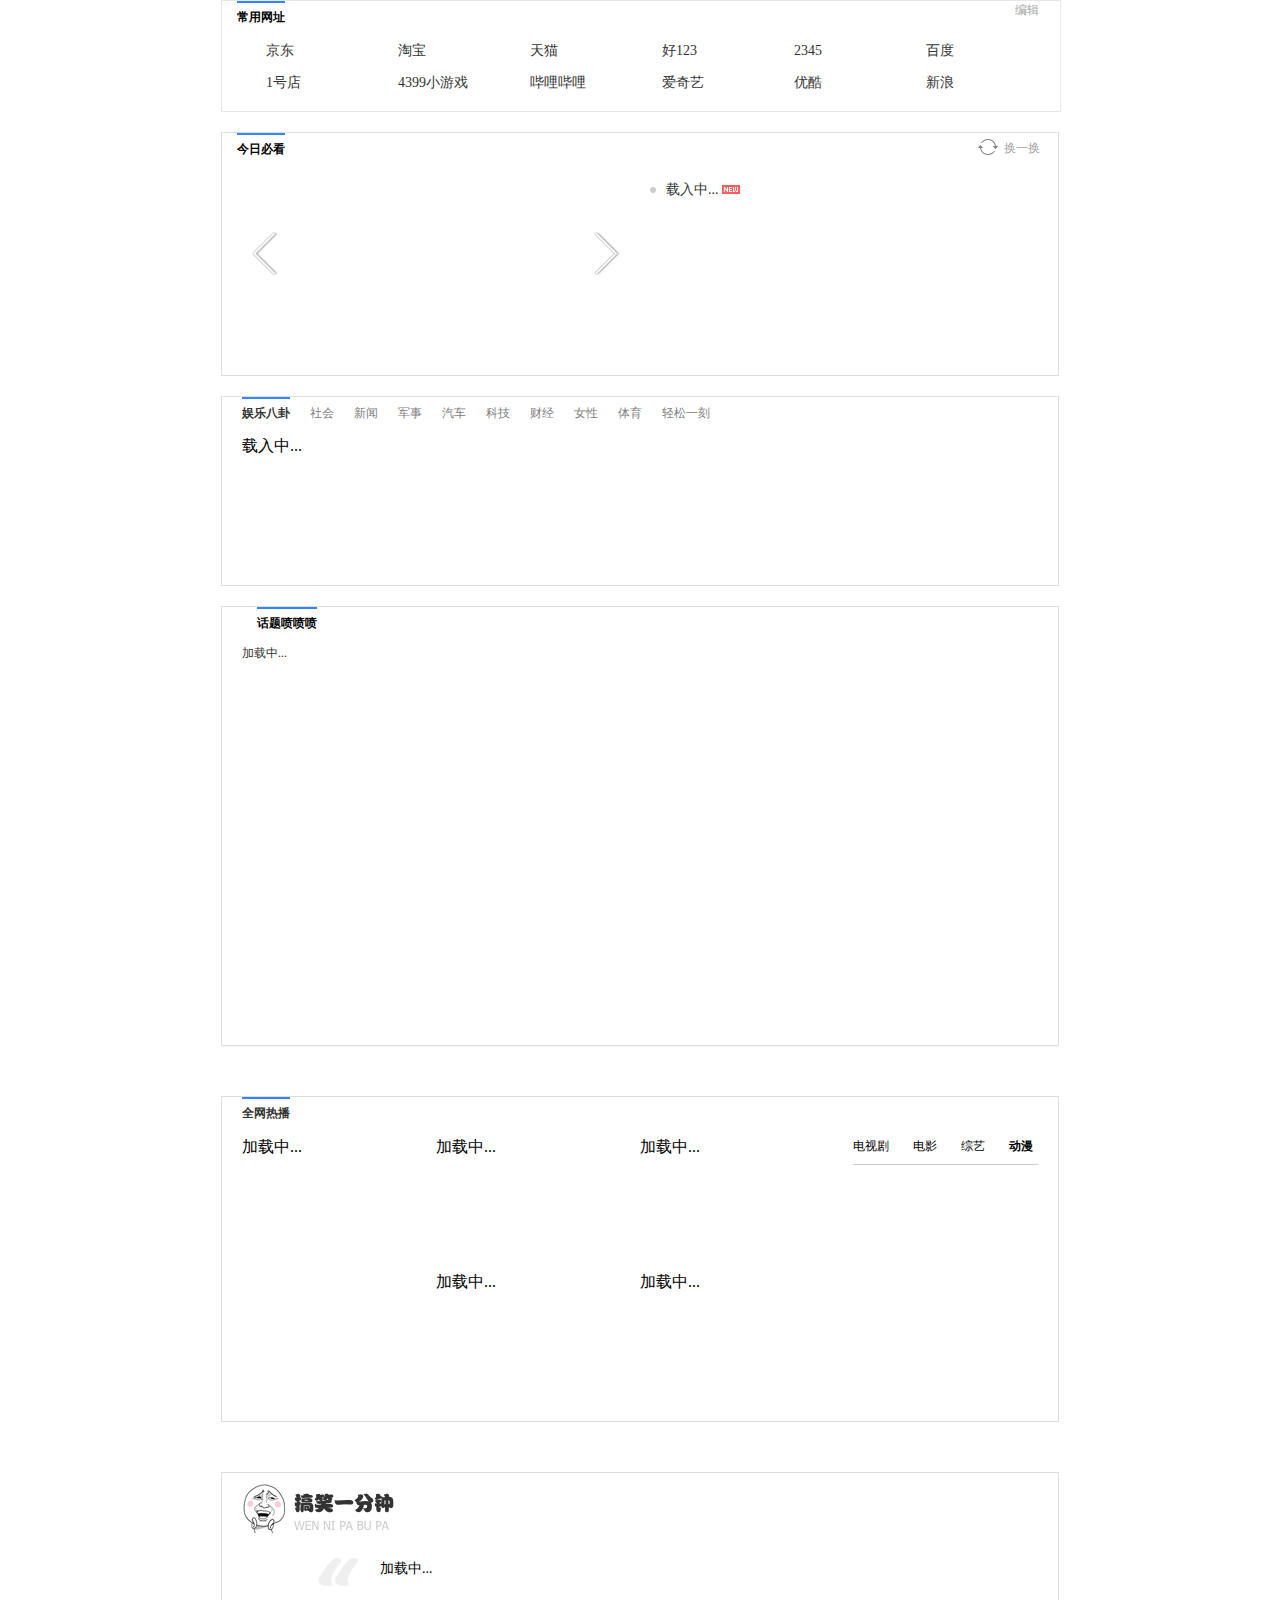
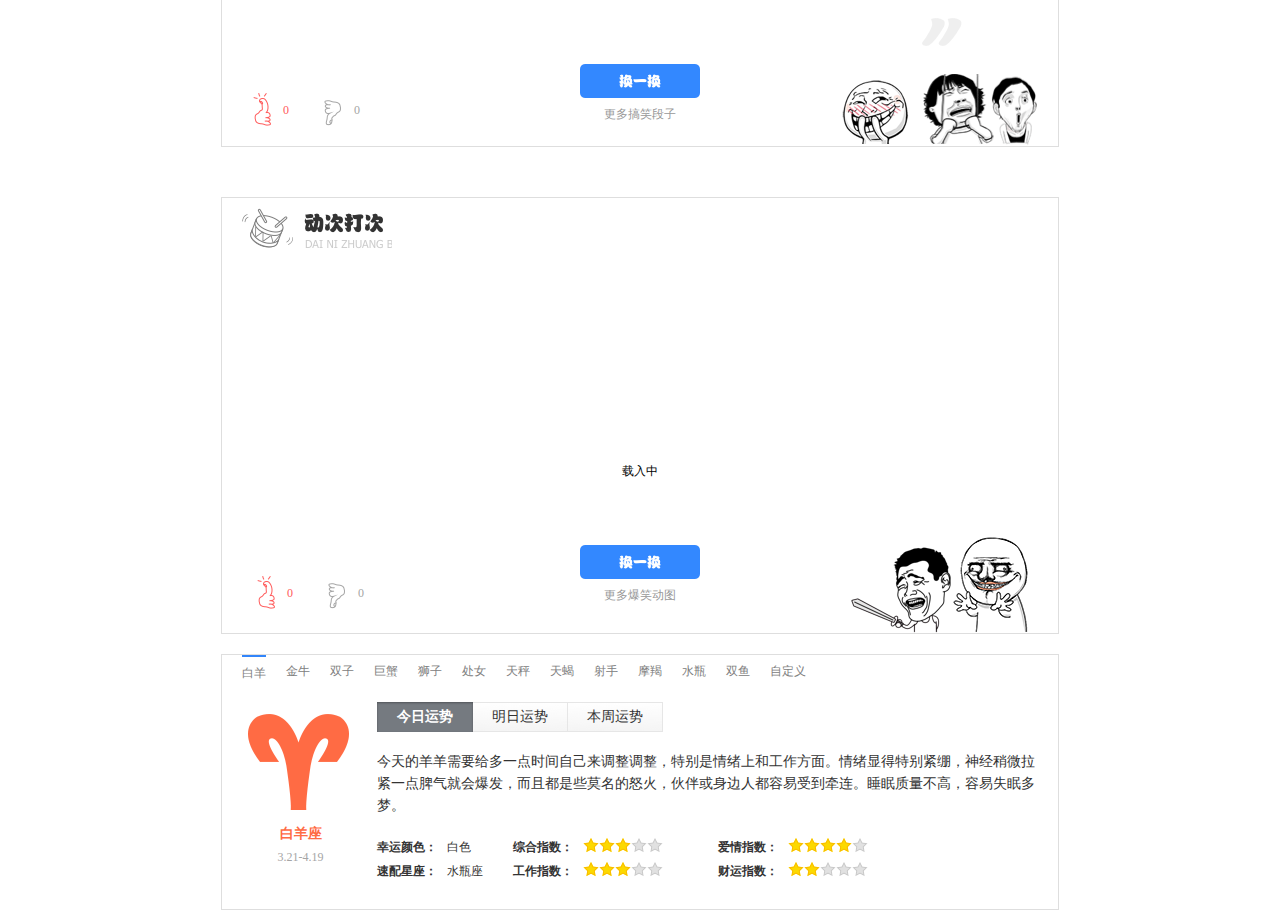
==== src/index.html @ e1e88512 "星座部分还未完成" ====
<!DOCTYPE HTML PUBLIC "-//W3C//DTD HTML 4.01 Transitional//EN"
        "http://www.w3.org/TR/html4/loose.dtd">
<html>
<head>
    <meta charset="UTF-8">
    <meta name="keywords" content="">
    <meta http-equiv="X-UA-Compatible" content="IE=edge">
    <title>0 0</title>
    <link rel="stylesheet" href="css/main.css">
</head>
<body>
<div class="container">
    <div class="navigation" id="navigation">
        <h2 class="website-tab">
            <div class="tab-usual">常用网址</div>
        </h2>
        <span class="tab-edit">编辑</span>

        <div class="website-inner">
            <ul class="website-items">
                <li>
                    <img src="http://www.jd.com/favicon.ico"><a href="http://www.jd.com" target="_blank">京东</a>
                </li>
                <li>
                    <img src="http://www.taobao.com/favicon.ico"><a href="http://www.taobao.com" target="_blank">淘宝</a>
                </li>
                <li>
                    <img src="http://www.tmall.com/favicon.ico"><a href="http://www.tmall.com" target="_blank">天猫</a>
                </li>
                <li>
                    <img src="http://www.hao123.com/favicon.ico"><a href="http://www.hao123.com"
                                                                    target="_blank">好123</a>
                </li>
                <li>
                    <img src="http://www.2345.com/favicon.ico"><a href="http://www.2345.com" target="_blank">2345</a>
                </li>
                <li>
                    <img src="http://www.baidu.com/favicon.ico"><a href="http://www.baidu.com/" target="_blank">百度</a>
                </li>
                <li>
                    <img src="http://www.yihaodian.com/favicon.ico"><a href="http://www.yihaodian.com/" target="_blank">1号店</a>
                </li>
                <li>
                    <img src="http://www.4399.com/favicon.ico"><a href="http://www.4399.com/"
                                                                  target="_blank">4399小游戏</a>
                </li>
                <li>
                    <img src="http://www.bilibili.com/favicon.ico"><a href="http://www.bilibili.com/" target="_blank">哔哩哔哩</a>
                </li>
                <li>
                    <img src="http://www.iqiyi.com/favicon.ico"><a href="http://www.iqiyi.com/" target="_blank">爱奇艺</a>
                </li>
                <li>
                    <img src="http://www.youku.com/favicon.ico"><a href="http://www.youku.com/" target="_blank">优酷</a>
                </li>
                <li>
                    <img src="http://www.sina.com/favicon.ico"><a href="http://www.sina.com/" target="_blank">新浪</a>
                </li>
            </ul>
        </div>
    </div>
    <div class="hotbox" id="hotbox">
        <h2 class="website-tab">
            <a href="http://top.baidu.com" target="_blank" class="tab-usual">今日必看</a>
            <span id="fyb" class="switch_button">
                <span id="_fyb" class="switch_icon"></span>
                <span class="switch_text">换一换</span>
            </span>
        </h2>

        <div class="hotbox-content">
            <div class="hotbox-content-left">
                <ul class="player-items">
                </ul>
                <div class="slidebar-left"></div>
                <div class="slidebar-right"></div>
                <div class="slidebar-dots">
                </div>
            </div>
            <div class="hotbox-content-right">
                <ul class="news-items newItemShow">
                    <li>
                        <a class="news-item-a" href="about:blank" target="_blank">载入中...</a>
                        <span class="news-img"></span>
                    </li>
                </ul>
                <ul class="news-items">
                    <li>
                        <a class="news-item-a" href="about:blank" target="_blank">载入中...</a>
                        <span class="news-img"></span>
                    </li>
                </ul>
                <ul class="news-items">
                    <li>
                        <a class="news-item-a" href="about:blank" target="_blank">载入中...</a>
                        <span class="news-img"></span>
                    </li>
                </ul>
                <ul class="news-items">
                    <li>
                        <a class="news-item-a" href="about:blank" target="_blank">载入中...</a>
                        <span class="news-img"></span>
                    </li>
                </ul>
            </div>
        </div>
    </div>
    <div class="detailbox">
        <div class="detailbox-tab">
            <div class="detailbox-tab-item active">娱乐八卦</div>
            <div class="detailbox-tab-item">社会</div>
            <div class="detailbox-tab-item">新闻</div>
            <div class="detailbox-tab-item">军事</div>
            <div class="detailbox-tab-item">汽车</div>
            <div class="detailbox-tab-item">科技</div>
            <div class="detailbox-tab-item">财经</div>
            <div class="detailbox-tab-item">女性</div>
            <div class="detailbox-tab-item">体育</div>
            <div class="detailbox-tab-item">轻松一刻</div>
        </div>
        <div class="detailbox-content">
            <div class="detailbox-content-inner detailbox-content-inner-show">
                载入中...
            </div>
            <div class="detailbox-content-inner">
                载入中...
            </div>
            <div class="detailbox-content-inner">
                载入中...
            </div>
            <div class="detailbox-content-inner">
                载入中...
            </div>
            <div class="detailbox-content-inner">
                载入中...
            </div>
            <div class="detailbox-content-inner">
                载入中...
            </div>
            <div class="detailbox-content-inner">
                载入中...
            </div>
            <div class="detailbox-content-inner">
                载入中...
            </div>
            <div class="detailbox-content-inner">
                载入中...
            </div>
            <div class="detailbox-content-inner">
                载入中...
            </div>
        </div>

    </div>
    <div class="titlebox" id="titlebox">
        <h2 class="website-tab">
            <div class="tab-usual">话题喷喷喷</div>
        </h2>
        <div class="titlebox-content">
            加载中...
        </div>
    </div>
    <div class="video" id="video">
        <h2 class="video-header">
            <span class="video-header-text">全网热播</span>
        </h2>

        <div class="video-content">
            <ul class="video-content-category">
                <li class="video-1">
                    加载中...
                </li>
                <li class="video-2">
                    加载中...
                </li>
                <li class="video-3">
                    加载中...
                </li>
                <li class="video-4">
                    加载中...
                </li>
                <li class="video-5">
                    加载中...
                </li>
            </ul>
            <div class="video-right">
                <ul class="video-right-head">
                    <li class="topic-1">电视剧</li>
                    <li class="topic-2">电影</li>
                    <li class="topic-2">综艺</li>
                    <li class="topic-2 bigger">动漫</li>
                </ul>
                <div class="list-content">
                    <ul class="tv-show" style="display: none;" id="tv-show"></ul>
                    <ul class="tv-show" style="display: none;" id="tv-show1"></ul>
                    <ul class="tv-show" style="display: none;" id="tv-show2"></ul>
                    <ul class="tv-show" style="" id="tv-show3"></ul>
                </div>
            </div>
        </div>
    </div>
    <div class="fun" id="fun">
        <div class="fun-head"></div>
        <div class="fun-content">
            <div class="fun-joke-left">
                <div class="fun-joke-right">
                    <div class="fun-joke">
                        <p class="q2">
                            加载中...
                        </p>
                    </div>
                </div>
            </div>
            <div class="fun-bottom">
                <button type="button" class="button button-fun-change"></button>
                <a class="fun-more" href="https://www.baidu.com/s?wd=%E5%86%85%E6%B6%B5%E6%AE%B5%E5%AD%90" target="_blank">更多搞笑段子</a>
                <div class="fun-vote">
                    <div class="vote-up">
                        <button type="button" class="button button-vote-up"></button>
                        <span class="vote-up-count">0</span>
                        <span class="vote-up-1">+1</span>

                    </div>
                    <div class="vote-down">
                        <button type="button" class="button button-vote-down"></button>
                        <span class="vote-down-count">0</span>
                        <span class="vote-down-1">-1</span>
                    </div>
                </div>
            </div>
        </div>

    </div>
    <div class="gif" id="gif">
        <div class="gif-inner">
            <div class="gif-head">
                <div class="gif-head-img">
                </div>
            </div>
            <div class="gif-content">
                <div class="gif-img-wrapper">
                    <div class="gif-img-inner">
                        <div class="gif-img-container">
                            <img src="#" class="gif-image">
                            <div class="gif-load-img"></div>
                            <a class="gif-load-download" href="#" target="_blank"></a>
                        </div>
                        <div class="gif-img-desc">载入中</div>

                    </div>

                </div>
                <div class="gif-buttom">
                    <button type="button" class="button button-gif-change"></button>
                    <a class="fun-more" href="http://tu.duowan.com/m/bxgif" target="_blank">更多爆笑动图</a>
                    <div class="gif-vote">
                        <div class="gif-vote-up">
                            <button type="button" class="button gif-button-vote-up"></button>
                            <span class="gif-vote-up-count">0</span>
                            <span class="gif-vote-up-1">+1</span>

                        </div>
                        <div class="gif-vote-down">
                            <button type="button" class="button gif-button-vote-down"></button>
                            <span class="gif-vote-down-count">0</span>
                            <span class="gif-vote-down-1">-1</span>
                        </div>
                    </div>
                </div>
            </div>
        </div>
        <div class="gif-bottom-bg"></div>
    </div>
    <div class="constellation" id="constellation">
        <div class="constellation-header">
            <ul class="constellation-header-items">
                    <li data-name="aries" class="constellation-tab-active">
                        <a href="#constellation-aries">白羊</a>
                    </li>
                    <li data-name="taurus">
                        <a href="#constellation-taurus">金牛</a>
                    </li>
                    <li data-name="gemini">
                        <a href="#constellation-gemini">双子</a>
                    </li>
                    <li data-name="cancer">
                        <a href="#constellation-cancer">巨蟹</a>
                    </li>
                    <li data-name="leo">
                        <a href="#constellation-leo">狮子</a>
                    </li>
                    <li data-name="virgo">
                        <a href="#constellation-virgo">处女</a>
                    </li>
                    <li data-name="libra">
                        <a href="#constellation-libra">天秤</a>
                    </li>
                    <li data-name="scorpio">
                        <a href="#constellation-scorpio">天蝎</a>
                    </li>
                    <li data-name="sagittarius">
                        <a href="#constellation-sagittarius">射手</a>
                    </li>
                    <li data-name="capricornus">
                        <a href="#constellation-capricornus">摩羯</a>
                    </li>
                    <li data-name="aquarius">
                        <a href="#constellation-aquarius">水瓶</a>
                    </li>
                    <li data-name="pisces">
                        <a href="#constellation-pisces">双鱼</a>
                    </li>
                    <li>
                        <a href="#constellation-set" id="constellation-set-a">自定义</a>
                    </li>
            </ul>
        </div>
        <div class="constellation-content">
            <div id="constellation-aries" class="tabs-panel" style="display: block;">
                <a class="constellation-icon-wrapper" target="_blank" href="http://www.baidu.com/s?wd=%E7%99%BD%E7%BE%8A%E5%BA%A7">
                    <img class="constellation-icon" alt="" src="images/constellation/icon-aries.png">
                    <div class="constellation-info">
                        <span class="constellation-name">白羊座</span>
                        <span class="constellation-daterange">3.21-4.19</span>
                    </div>
                </a>
                <div class="constellation-detail">
                    <ul class="constellation-tabs-nav">
                        <li data-id="constellation-aries-today" class="constellation-tabs-active">
                            <a href="#constellation-aries-today">今日运势</a>
                        </li>
                        <li data-id="constellation-aries-tomorrow" class="">
                            <a href="#constellation-aries-tomorrow">明日运势</a>
                        </li>
                        <li data-id="constellation-aries-week" class="">
                            <a href="#constellation-aries-week">本周运势</a>
                        </li>
                    </ul>
                    <div id="constellation-aries-today" class="constellation-tabs-panel" style="display: block;">
                        <div class="constellation-fortune">
                            <p style="float: none; position: static;">今天的羊羊需要给多一点时间自己来调整调整，特别是情绪上和工作方面。情绪显得特别紧绷，神经稍微拉紧一点脾气就会爆发，而且都是些莫名的怒火，伙伴或身边人都容易受到牵连。睡眠质量不高，容易失眠多梦。</p>
                        </div>
                        <ul class="constellation-fortune-values constellation-fortune-values-type-1">
                            <li>
                                <span class="constellation-fortune-value-label">幸运颜色：</span>白色
                            </li>
                            <li>
                                <span class="constellation-fortune-value-label">速配星座：</span>水瓶座
                            </li>
                        </ul>
                        <ul class="constellation-fortune-values constellation-fortune-values-type-2">
                            <li>
                                <span class="constellation-fortune-value-label">综合指数：</span>
                                <div class="constellation-fortune-score">
                                    <div class="constellation-fortune-score-total"></div>
                                    <div class="constellation-fortune-score-value" style="width: 60%"></div>
                                </div>
                            </li>
                            <li>
                                <span class="constellation-fortune-value-label">爱情指数：</span>
                                <div class="constellation-fortune-score">
                                    <div class="constellation-fortune-score-total"></div>
                                    <div class="constellation-fortune-score-value" style="width: 80%"></div>
                                </div>
                            </li>
                            <li>
                                <span class="constellation-fortune-value-label">工作指数：</span>
                                <div class="constellation-fortune-score">
                                    <div class="constellation-fortune-score-total"></div>
                                    <div class="constellation-fortune-score-value" style="width: 60%"></div>
                                </div>
                            </li>
                            <li>
                                <span class="constellation-fortune-value-label">财运指数：</span>
                                <div class="constellation-fortune-score">
                                    <div class="constellation-fortune-score-total"></div>
                                    <div class="constellation-fortune-score-value" style="width: 40%"></div>
                                </div>
                            </li>
                        </ul>
                    </div>
                    <div id="constellation-aries-tomorrow" class="constellation-tabs-panel" style="display: none;">
                        <div class="constellation-fortune">
                            <p style="float: none; position: static;">今天白羊的好运势有五颗星，整体运势直线飙升，如果有什么重要的事情最好选在今天完成了，一定会有好成果。工作积极性高，尤其在你擅长的领域有心突破，自信心爆棚。适合出游、会友、学习。</p>
                        </div>
                        <ul class="constellation-fortune-values constellation-fortune-values-type-1">
                            <li>
                                <span class="constellation-fortune-value-label">幸运颜色：</span>红色
                            </li>
                            <li>
                                <span class="constellation-fortune-value-label">速配星座：</span>巨蟹座
                            </li>
                        </ul>
                        <ul class="constellation-fortune-values constellation-fortune-values-type-2">
                            <li>
                                <span class="constellation-fortune-value-label">综合指数：</span>
                                <div class="constellation-fortune-score">
                                    <div class="constellation-fortune-score-total"></div>
                                    <div class="constellation-fortune-score-value" style="width: 100%"></div>
                                </div>
                            </li>
                            <li>
                                <span class="constellation-fortune-value-label">爱情指数：</span>
                                <div class="constellation-fortune-score">
                                    <div class="constellation-fortune-score-total"></div>
                                    <div class="constellation-fortune-score-value" style="width: 80%"></div>
                                </div>
                            </li>
                            <li>
                                <span class="constellation-fortune-value-label">工作指数：</span>
                                <div class="constellation-fortune-score">
                                    <div class="constellation-fortune-score-total"></div>
                                    <div class="constellation-fortune-score-value" style="width: 60%"></div>
                                </div>
                            </li>
                            <li>
                                <span class="constellation-fortune-value-label">财运指数：</span>
                                <div class="constellation-fortune-score">
                                    <div class="constellation-fortune-score-total"></div>
                                    <div class="constellation-fortune-score-value" style="width: 80%"></div>
                                </div>
                            </li>
                        </ul>
                    </div>
                    <div id="constellation-aries-week" class="constellation-tabs-panel" style="display: none;">
                        <div class="constellation-fortune">
                            <p style="float: none; position: static;">关于工作上的事情比较多，之前留下来的一些旧事需要尽快处理，期间会有工作环境或是工作人员方面的变动，还有一些突发状况的发生，幸好都并无太大问题，事业运势还是不错的。某些人表现机会有多增加，发展更加顺利，有升职和获得丰厚奖金的机会。继续好好努力吧！这周桃…</p>
                        </div>
                        <ul class="constellation-fortune-values constellation-fortune-values-type-1">
                            <li>
                                <span class="constellation-fortune-value-label">工作运势：</span>4
                            </li>
                            <li>
                                <span class="constellation-fortune-value-label">财富运势：</span>3
                            </li>
                        </ul>
                        <ul class="constellation-fortune-values constellation-fortune-values-type-2">
                            <li>
                                <span class="constellation-fortune-value-label">综合运势：</span>
                                <div class="constellation-fortune-score">
                                    <div class="constellation-fortune-score-total"></div>
                                    <div class="constellation-fortune-score-value" style="width: 80%"></div>
                                </div>
                            </li>
                            <li>
                                <span class="constellation-fortune-value-label">爱情运势：</span>
                                <div class="constellation-fortune-score">
                                    <div class="constellation-fortune-score-total"></div>
                                    <div class="constellation-fortune-score-value" style="width: 60%"></div>
                                </div>
                            </li>
                            <li>
                                <span class="constellation-fortune-value-label">健康运势：</span>
                                <div class="constellation-fortune-score">
                                    <div class="constellation-fortune-score-total"></div>
                                    <div class="constellation-fortune-score-value" style="width: 60%"></div>
                                </div>
                            </li>
                        </ul>
                    </div>
                </div>
            </div>
        </div>
    </div>
    <div class="dialog-navigation-edit" id="dialog-navigation-edit">
        <h2 class="edit-head">
            <span class="edit-head-tips">编辑常用网址</span>
            <span class="button dialog-titlebar-close"></span>
        </h2>

        <div>
            <ul class="edit-container">
                <li>
                    <div class="edit-container-item-name edit-container-edit" data-url="http://www.baidu.com">百度▪贴吧
                    </div>
                    <div class="edit-container-item-edit"></div>
                    <div class="edit-container-item-delete"></div>
                </li>
                <li>
                    <div class="edit-container-item-name" data-url="http://www.hao123.com/?tn=bdie">hao123</div>
                    <div class="edit-container-item-edit"></div>
                    <div class="edit-container-item-delete"></div>
                </li>
                <li>
                    <div class="edit-container-item-name" data-url="http://www.taobao.com">淘宝</div>
                    <div class="edit-container-item-edit"></div>
                    <div class="edit-container-item-delete"></div>
                </li>
                <li>
                    <div class="edit-container-item-name" data-url="jd.com">京东</div>
                    <div class="edit-container-item-edit"></div>
                    <div class="edit-container-item-delete"></div>
                </li>
                <li>
                    <div class="edit-container-item-name" data-url="http://www.youku.com">优酷</div>
                    <div class="edit-container-item-edit"></div>
                    <div class="edit-container-item-delete"></div>
                </li>
                <li>
                    <div class="edit-container-item-name" data-url="http://www.iqiyi.com">爱奇艺▪PPS</div>
                    <div class="edit-container-item-edit"></div>
                    <div class="edit-container-item-delete"></div>
                </li>
                <li>
                    <div class="edit-container-item-name" data-url="http://www.sina.com.cn">新浪▪微博</div>
                    <div class="edit-container-item-edit"></div>
                    <div class="edit-container-item-delete"></div>
                </li>
                <li>
                    <div class="edit-container-item-name" data-url="http://www.4399.com">4399小游戏</div>
                    <div class="edit-container-item-edit"></div>
                    <div class="edit-container-item-delete"></div>
                </li>
                <li>
                    <div class="edit-container-item-name" data-url="http://www.autohome.com.cn">汽车之家</div>
                    <div class="edit-container-item-edit"></div>
                    <div class="edit-container-item-delete"></div>
                </li>
                <li>
                    <div class="edit-container-item-name" data-url="http://www.douyutv.com">斗鱼</div>
                    <div class="edit-container-item-edit"></div>
                    <div class="edit-container-item-delete"></div>
                </li>
                <li>
                    <div class="edit-container-item-name" data-url="http://www.tuniu.com">途牛旅游网</div>
                    <div class="edit-container-item-edit"></div>
                    <div class="edit-container-item-delete"></div>
                </li>
                <li>
                    <div class="edit-container-item-name" data-url="http://www.bilibili.com">哔哩哔哩</div>
                    <div class="edit-container-item-edit"></div>
                    <div class="edit-container-item-delete"></div>
                </li>
                <li class="edit-container-item edit-add-trigger edit-container-edit">
                    <div class="edit-container-item-addIcon"></div>
                    <div class="edit-container-item-addText">修改</div>
                </li>
            </ul>
        </div>

        <div class="edit-bottom">
            <h2 class="edit-bottom-title">添加网站</h2>

            <div class="edit-bottom-input">
                <div class="edit-bottom-name-wrapper">
                    <input id="editWebsiteName" class="edit-bottom-input-name" placeholder="网站名">
                </div>
                <div class="edit-bottom-address-wrapper">
                    <input id="editWebsiteAddress" class="edit-bottom-input-address" placeholder="网址">
                </div>
                <div id="editWebsiteSave" class="edit-bottom-input-save select-unable">
                    修改
                </div>
            </div>
        </div>
    </div>
</div>
<script src="js/libs/jquery-1.11.3.min.js"></script>
<script src="js/libs/dialog/dialog.js"></script>
<script src="js/data.js"></script>
<script src="js/navigation.js"></script>
<script src="js/hotbox.js"></script>
<script src="js/detailbox.js"></script>
<script src="js/video.js"></script>
<script src="js/fun.js"></script>
<script src="js/gif.js"></script>
<script src="js/constellation.js"></script>
</body>

</html>
---- src/css/main.css ----
@import url("reset.css?__inline");
@import url("box-shadow.css?__inline");
@import url("dialog.css?__inline");
@import url("main-content.css?__inline");
@import url("navigation.css?__inline");
@import url("hotbox.css?__inline");
@import url("detailbox.css?__inline");
@import url("titlebox.css?__inline");
@import url("video.css?__inline");
@import url("fun.css?__inline");
@import url("gif.css?__inline");
@import url("constellation.css?__inline");
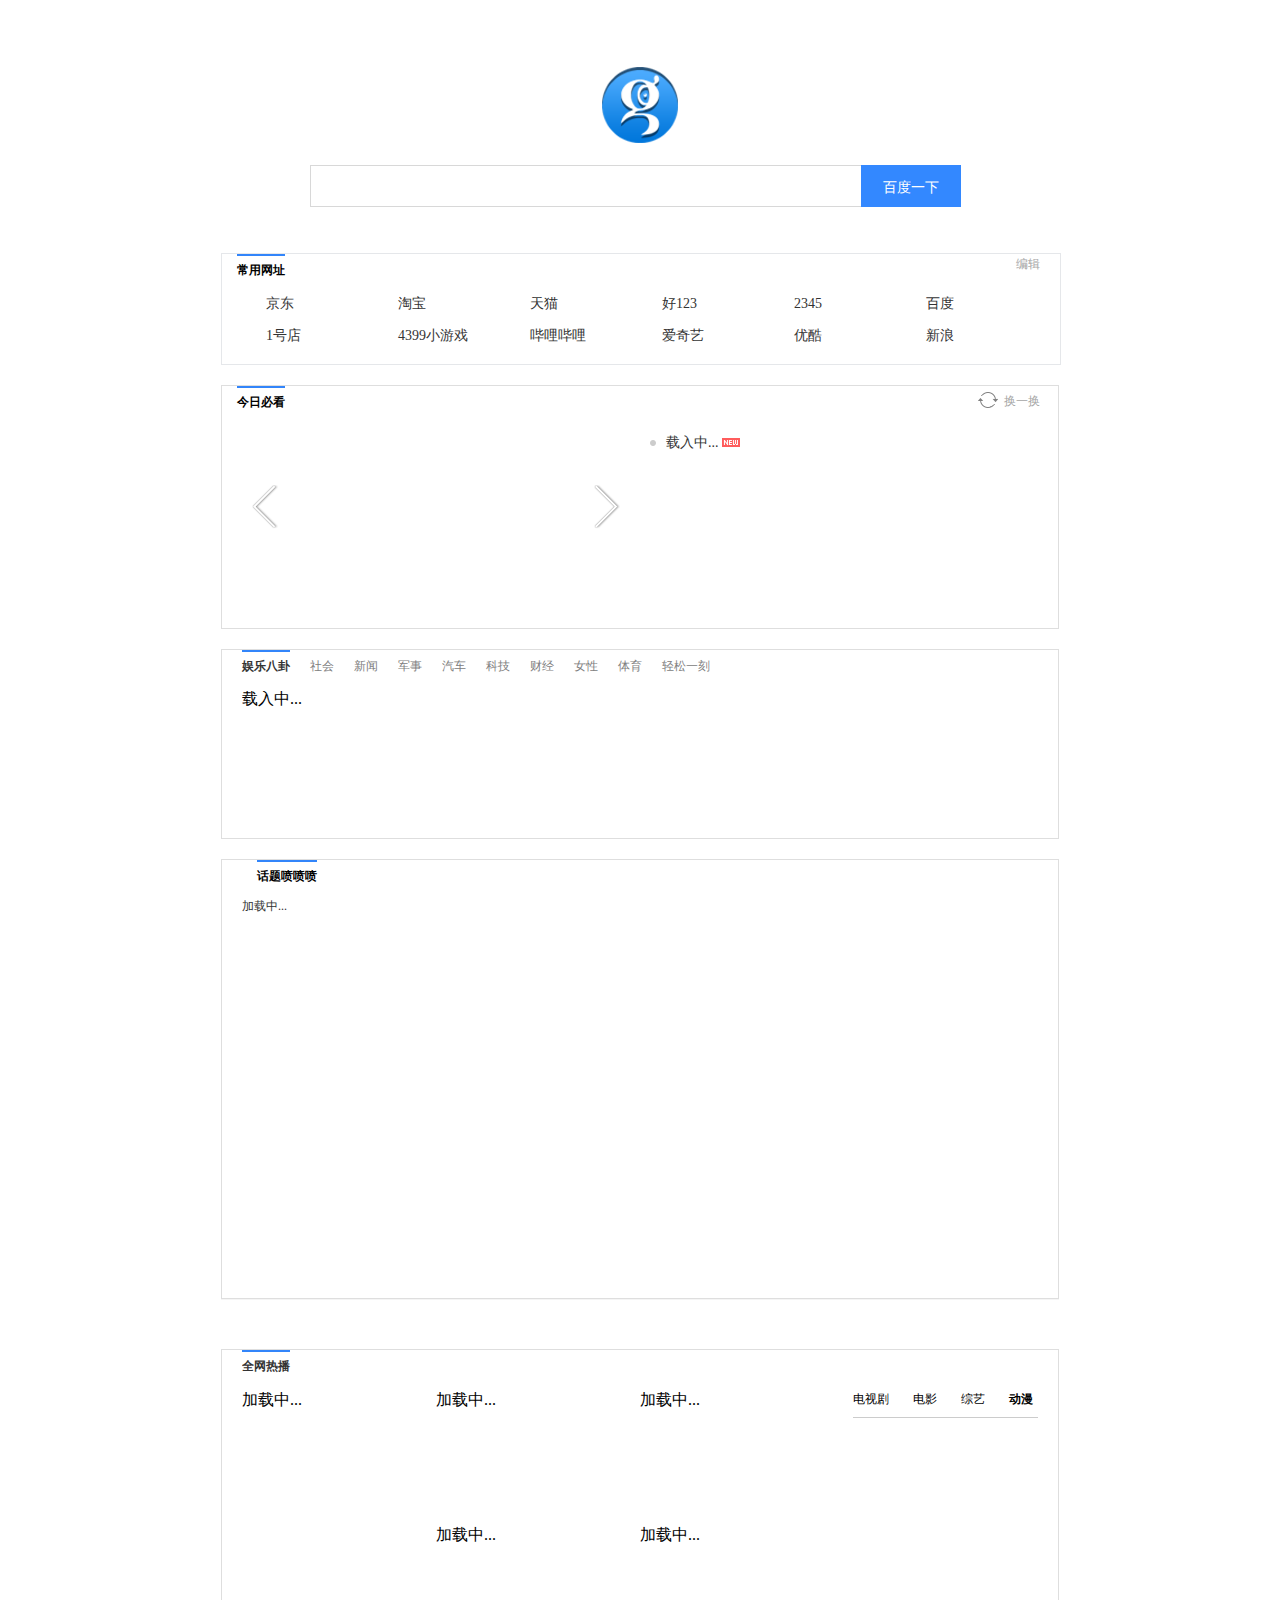
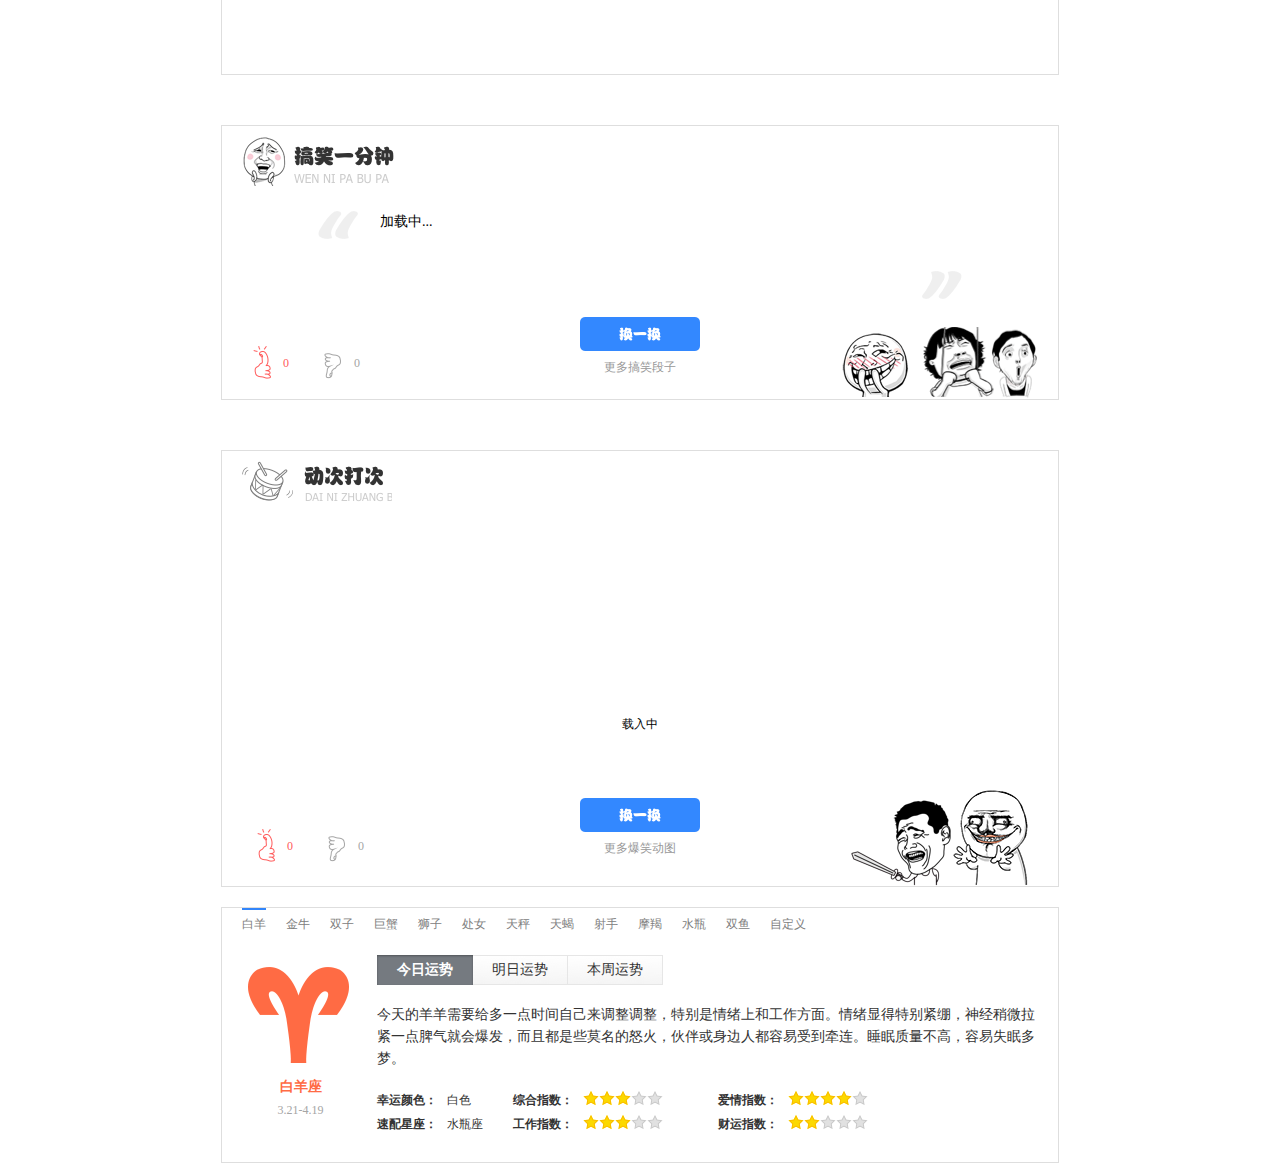
==== commit 7d344bb2: "增加动态搜索" ====
--- a/src/index.html
+++ b/src/index.html
@@ -10,6 +10,37 @@
 </head>
 <body>
 <div class="container">
+    <div class="search" id="search">
+        <div class="search-inner">
+            <div class="search-img">
+                <a href="http://uisharer.com" target="_blank">
+                    <img src="images/bdLogo.png">
+                </a>
+
+            </div>
+            <div class="search-float">
+                <div class="search-input">
+                    <div class="search-input-wrapper">
+                        <div class="bd-search-wrapper">
+                            <input type="text" class="bd-search">
+                        </div>
+
+                        <button type="button" class="bd-search-button">百度一下</button>
+                    </div>
+                </div>
+                <div class="search-result">
+                    <ul class="result-list-items">
+                        <li class="result-list-item"><a href="" target="_blank">ewq</a></li>
+                        <li class="result-list-item">qe</li>
+                        <li class="result-list-item">wqe</li>
+                        <li class="result-list-item">eqw</li>
+                        <li class="result-list-item">ewq</li>
+                    </ul>
+                </div>
+            </div>
+
+        </div>
+    </div>
     <div class="navigation" id="navigation">
         <h2 class="website-tab">
             <div class="tab-usual">常用网址</div>
@@ -565,6 +596,7 @@
 <script src="js/fun.js"></script>
 <script src="js/gif.js"></script>
 <script src="js/constellation.js"></script>
+<script src="js/mainContent.js"></script>
 </body>
 
 </html>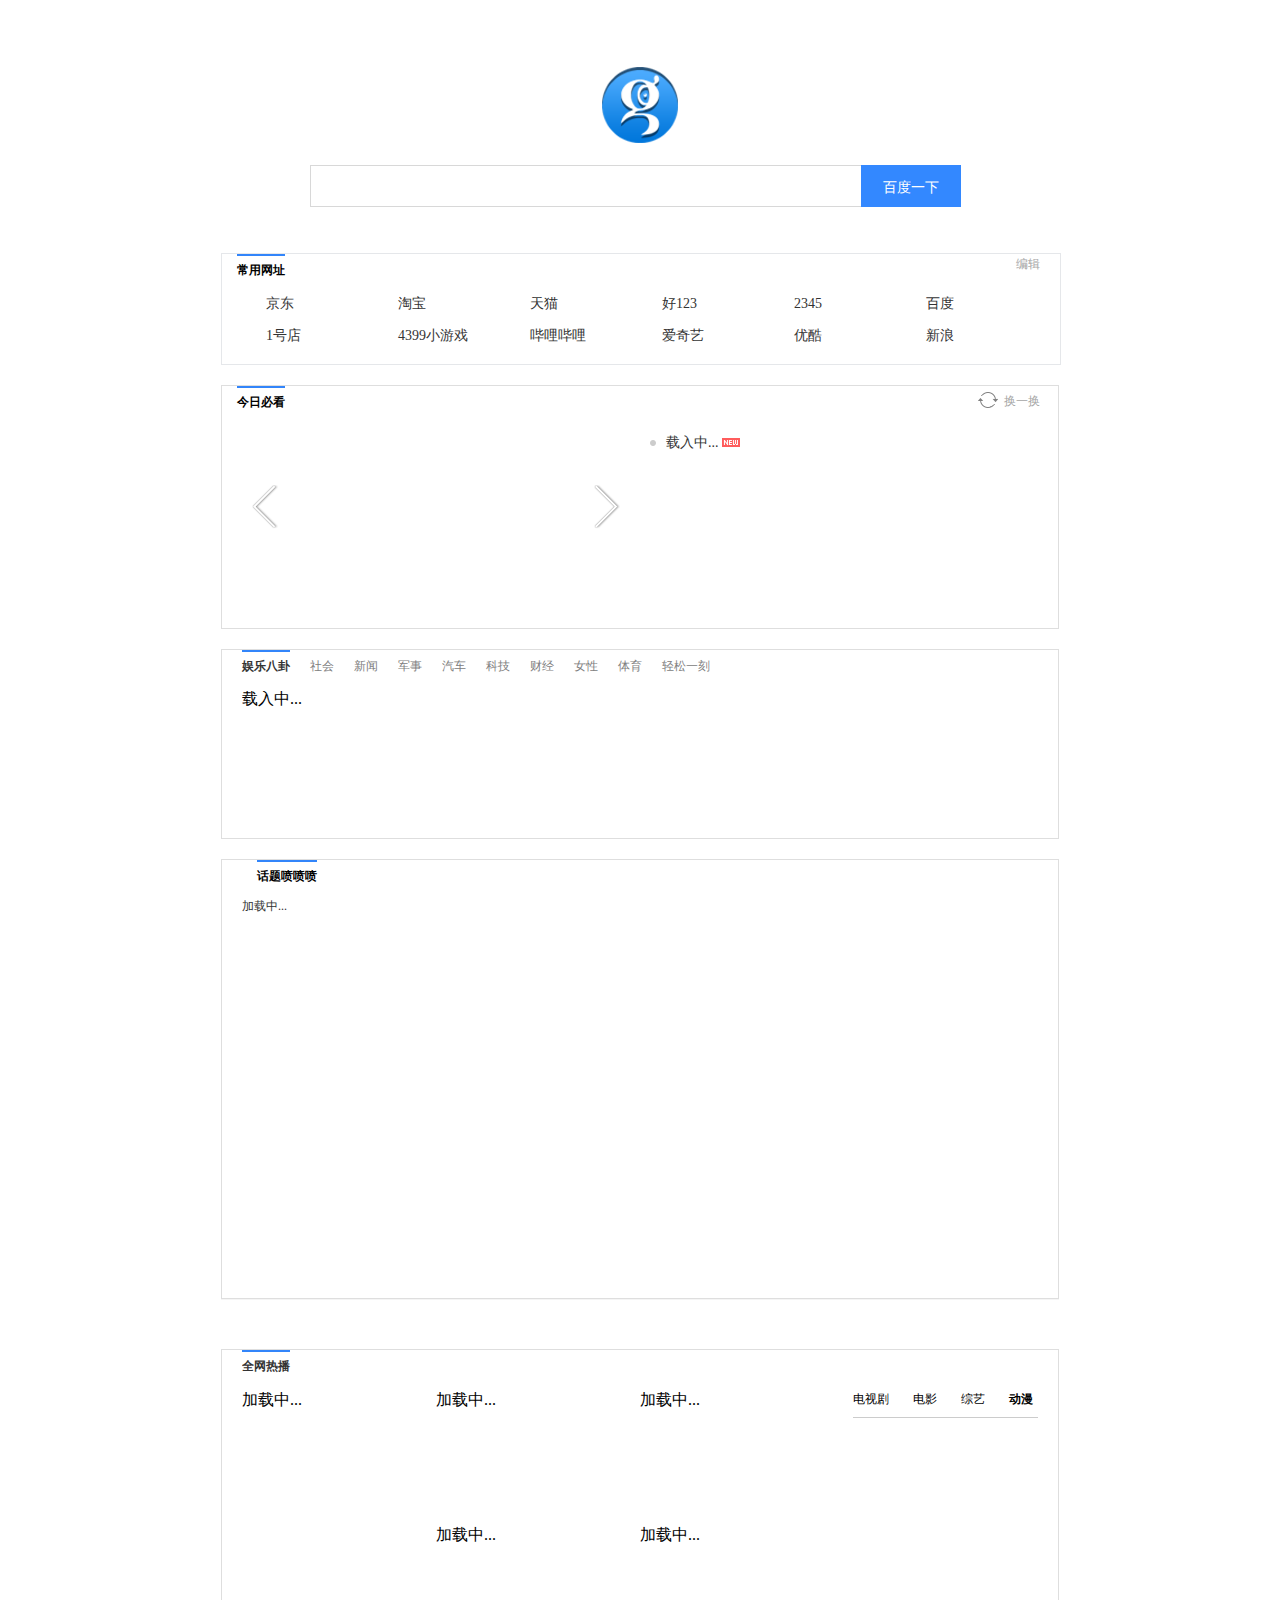
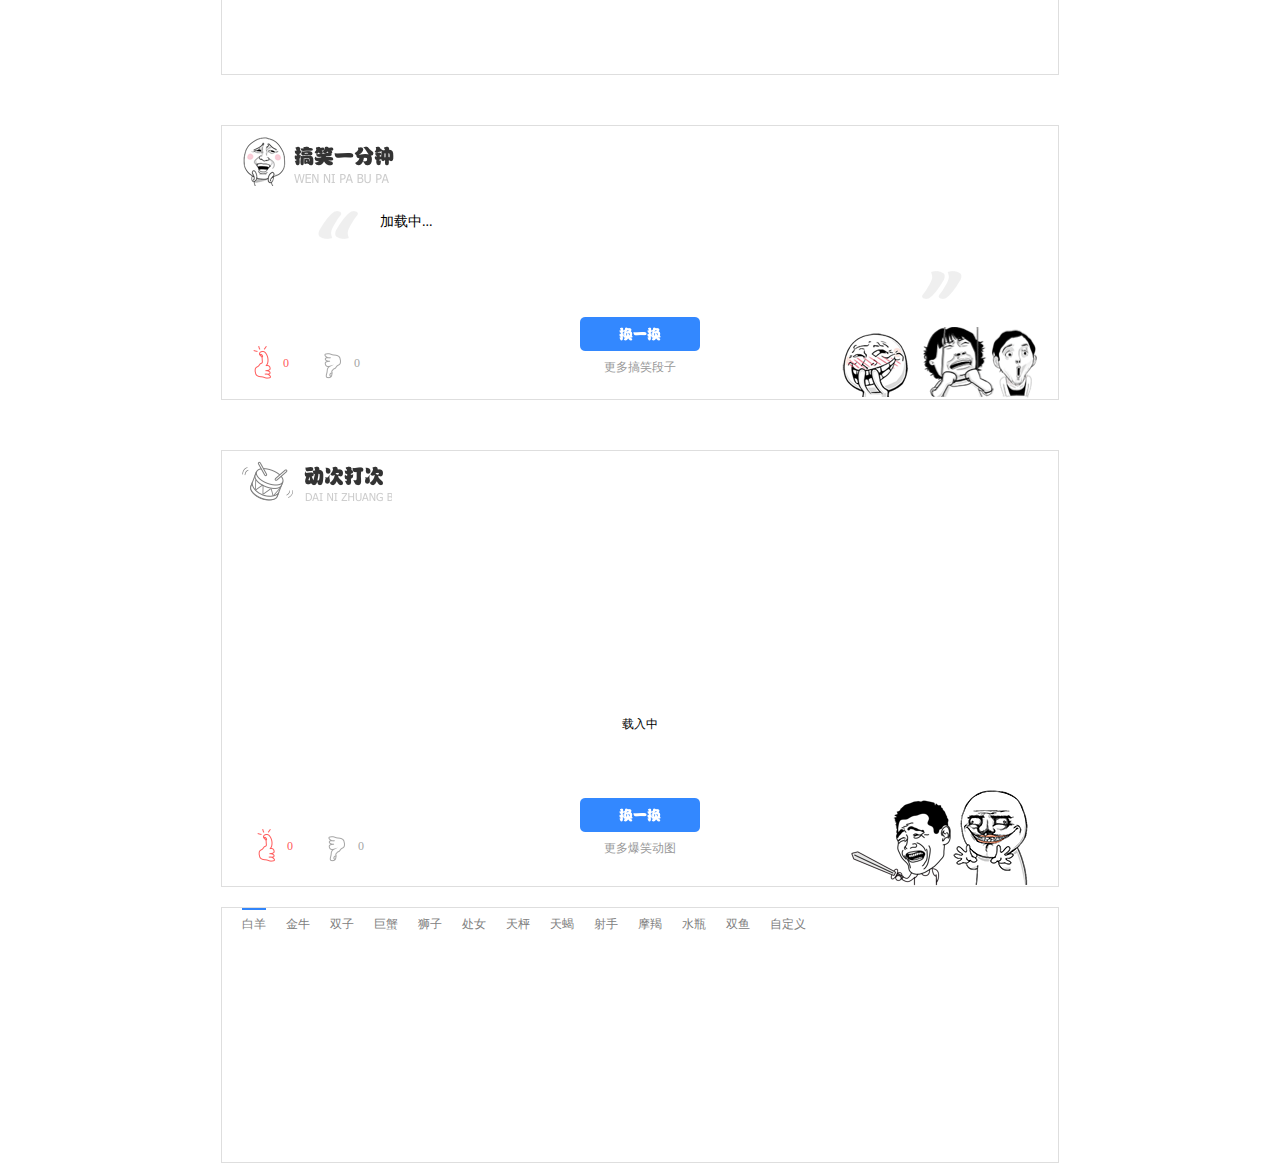
==== commit d796714c: "完善星座运势页面的开发" ====
--- a/src/index.html
+++ b/src/index.html
@@ -30,11 +30,11 @@
                 </div>
                 <div class="search-result">
                     <ul class="result-list-items">
-                        <li class="result-list-item"><a href="" target="_blank">ewq</a></li>
-                        <li class="result-list-item">qe</li>
-                        <li class="result-list-item">wqe</li>
-                        <li class="result-list-item">eqw</li>
-                        <li class="result-list-item">ewq</li>
+                        <li class="result-list-item"><a href="" target="_blank"></a></li>
+                        <li class="result-list-item"></li>
+                        <li class="result-list-item"></li>
+                        <li class="result-list-item"></li>
+                        <li class="result-list-item"></li>
                     </ul>
                 </div>
             </div>
@@ -324,7 +324,7 @@
                         <a href="#constellation-virgo">处女</a>
                     </li>
                     <li data-name="libra">
-                        <a href="#constellation-libra">天秤</a>
+                        <a href="#constellation-libra">天枰</a>
                     </li>
                     <li data-name="scorpio">
                         <a href="#constellation-scorpio">天蝎</a>
@@ -347,148 +347,121 @@
             </ul>
         </div>
         <div class="constellation-content">
-            <div id="constellation-aries" class="tabs-panel" style="display: block;">
-                <a class="constellation-icon-wrapper" target="_blank" href="http://www.baidu.com/s?wd=%E7%99%BD%E7%BE%8A%E5%BA%A7">
-                    <img class="constellation-icon" alt="" src="images/constellation/icon-aries.png">
-                    <div class="constellation-info">
-                        <span class="constellation-name">白羊座</span>
-                        <span class="constellation-daterange">3.21-4.19</span>
-                    </div>
-                </a>
-                <div class="constellation-detail">
-                    <ul class="constellation-tabs-nav">
-                        <li data-id="constellation-aries-today" class="constellation-tabs-active">
-                            <a href="#constellation-aries-today">今日运势</a>
-                        </li>
-                        <li data-id="constellation-aries-tomorrow" class="">
-                            <a href="#constellation-aries-tomorrow">明日运势</a>
-                        </li>
-                        <li data-id="constellation-aries-week" class="">
-                            <a href="#constellation-aries-week">本周运势</a>
-                        </li>
-                    </ul>
-                    <div id="constellation-aries-today" class="constellation-tabs-panel" style="display: block;">
-                        <div class="constellation-fortune">
-                            <p style="float: none; position: static;">今天的羊羊需要给多一点时间自己来调整调整，特别是情绪上和工作方面。情绪显得特别紧绷，神经稍微拉紧一点脾气就会爆发，而且都是些莫名的怒火，伙伴或身边人都容易受到牵连。睡眠质量不高，容易失眠多梦。</p>
-                        </div>
-                        <ul class="constellation-fortune-values constellation-fortune-values-type-1">
-                            <li>
-                                <span class="constellation-fortune-value-label">幸运颜色：</span>白色
-                            </li>
-                            <li>
-                                <span class="constellation-fortune-value-label">速配星座：</span>水瓶座
-                            </li>
-                        </ul>
-                        <ul class="constellation-fortune-values constellation-fortune-values-type-2">
-                            <li>
-                                <span class="constellation-fortune-value-label">综合指数：</span>
-                                <div class="constellation-fortune-score">
-                                    <div class="constellation-fortune-score-total"></div>
-                                    <div class="constellation-fortune-score-value" style="width: 60%"></div>
-                                </div>
-                            </li>
-                            <li>
-                                <span class="constellation-fortune-value-label">爱情指数：</span>
-                                <div class="constellation-fortune-score">
-                                    <div class="constellation-fortune-score-total"></div>
-                                    <div class="constellation-fortune-score-value" style="width: 80%"></div>
-                                </div>
-                            </li>
-                            <li>
-                                <span class="constellation-fortune-value-label">工作指数：</span>
-                                <div class="constellation-fortune-score">
-                                    <div class="constellation-fortune-score-total"></div>
-                                    <div class="constellation-fortune-score-value" style="width: 60%"></div>
-                                </div>
-                            </li>
-                            <li>
-                                <span class="constellation-fortune-value-label">财运指数：</span>
-                                <div class="constellation-fortune-score">
-                                    <div class="constellation-fortune-score-total"></div>
-                                    <div class="constellation-fortune-score-value" style="width: 40%"></div>
-                                </div>
-                            </li>
-                        </ul>
-                    </div>
-                    <div id="constellation-aries-tomorrow" class="constellation-tabs-panel" style="display: none;">
-                        <div class="constellation-fortune">
-                            <p style="float: none; position: static;">今天白羊的好运势有五颗星，整体运势直线飙升，如果有什么重要的事情最好选在今天完成了，一定会有好成果。工作积极性高，尤其在你擅长的领域有心突破，自信心爆棚。适合出游、会友、学习。</p>
-                        </div>
-                        <ul class="constellation-fortune-values constellation-fortune-values-type-1">
-                            <li>
-                                <span class="constellation-fortune-value-label">幸运颜色：</span>红色
-                            </li>
-                            <li>
-                                <span class="constellation-fortune-value-label">速配星座：</span>巨蟹座
-                            </li>
-                        </ul>
-                        <ul class="constellation-fortune-values constellation-fortune-values-type-2">
-                            <li>
-                                <span class="constellation-fortune-value-label">综合指数：</span>
-                                <div class="constellation-fortune-score">
-                                    <div class="constellation-fortune-score-total"></div>
-                                    <div class="constellation-fortune-score-value" style="width: 100%"></div>
-                                </div>
-                            </li>
-                            <li>
-                                <span class="constellation-fortune-value-label">爱情指数：</span>
-                                <div class="constellation-fortune-score">
-                                    <div class="constellation-fortune-score-total"></div>
-                                    <div class="constellation-fortune-score-value" style="width: 80%"></div>
-                                </div>
-                            </li>
-                            <li>
-                                <span class="constellation-fortune-value-label">工作指数：</span>
-                                <div class="constellation-fortune-score">
-                                    <div class="constellation-fortune-score-total"></div>
-                                    <div class="constellation-fortune-score-value" style="width: 60%"></div>
-                                </div>
-                            </li>
-                            <li>
-                                <span class="constellation-fortune-value-label">财运指数：</span>
-                                <div class="constellation-fortune-score">
-                                    <div class="constellation-fortune-score-total"></div>
-                                    <div class="constellation-fortune-score-value" style="width: 80%"></div>
-                                </div>
-                            </li>
-                        </ul>
-                    </div>
-                    <div id="constellation-aries-week" class="constellation-tabs-panel" style="display: none;">
-                        <div class="constellation-fortune">
-                            <p style="float: none; position: static;">关于工作上的事情比较多，之前留下来的一些旧事需要尽快处理，期间会有工作环境或是工作人员方面的变动，还有一些突发状况的发生，幸好都并无太大问题，事业运势还是不错的。某些人表现机会有多增加，发展更加顺利，有升职和获得丰厚奖金的机会。继续好好努力吧！这周桃…</p>
-                        </div>
-                        <ul class="constellation-fortune-values constellation-fortune-values-type-1">
-                            <li>
-                                <span class="constellation-fortune-value-label">工作运势：</span>4
-                            </li>
-                            <li>
-                                <span class="constellation-fortune-value-label">财富运势：</span>3
-                            </li>
-                        </ul>
-                        <ul class="constellation-fortune-values constellation-fortune-values-type-2">
-                            <li>
-                                <span class="constellation-fortune-value-label">综合运势：</span>
-                                <div class="constellation-fortune-score">
-                                    <div class="constellation-fortune-score-total"></div>
-                                    <div class="constellation-fortune-score-value" style="width: 80%"></div>
-                                </div>
-                            </li>
-                            <li>
-                                <span class="constellation-fortune-value-label">爱情运势：</span>
-                                <div class="constellation-fortune-score">
-                                    <div class="constellation-fortune-score-total"></div>
-                                    <div class="constellation-fortune-score-value" style="width: 60%"></div>
-                                </div>
-                            </li>
-                            <li>
-                                <span class="constellation-fortune-value-label">健康运势：</span>
-                                <div class="constellation-fortune-score">
-                                    <div class="constellation-fortune-score-total"></div>
-                                    <div class="constellation-fortune-score-value" style="width: 60%"></div>
-                                </div>
-                            </li>
-                        </ul>
-                    </div>
+            <div id="constellation-set" class="tabs-panel" style="display: none;">
+                <ul class="constellation-list">
+                    <li data-name="aries" class="constellation-state-selected">
+                        <img class="constellation-icon" alt="" src="images/constellation/icon-aries-small.png">
+
+                        <div class="constellation-info">
+                            <span class="constellation-name">白羊座</span>
+                            <span class="constellation-daterange">3.21-4.19</span>
+                        </div>
+                        <span class="constellation-selected-icon"></span>
+                    </li>
+                    <li data-name="taurus" class="constellation-state-selected">
+                        <img class="constellation-icon" alt="" src="images/constellation/icon-taurus-small.png">
+
+                        <div class="constellation-info">
+                            <span class="constellation-name">金牛座</span>
+                            <span class="constellation-daterange">4.20-5.20</span>
+                        </div>
+                        <span class="constellation-selected-icon"></span>
+                    </li>
+                    <li data-name="gemini" class="constellation-state-selected">
+                        <img class="constellation-icon" alt="" src="images/constellation/icon-gemini-small.png">
+
+                        <div class="constellation-info">
+                            <span class="constellation-name">双子座</span>
+                            <span class="constellation-daterange">5.21-6.21</span>
+                        </div>
+                        <span class="constellation-selected-icon"></span>
+                    </li>
+                    <li data-name="cancer" class="constellation-state-selected">
+                        <img class="constellation-icon" alt="" src="images/constellation/icon-cancer-small.png">
+
+                        <div class="constellation-info">
+                            <span class="constellation-name">巨蟹座</span>
+                            <span class="constellation-daterange">6.22-7.22</span>
+                        </div>
+                        <span class="constellation-selected-icon"></span>
+                    </li>
+                    <li data-name="leo" class="constellation-state-selected">
+                        <img class="constellation-icon" alt="" src="images/constellation/icon-leo-small.png">
+
+                        <div class="constellation-info">
+                            <span class="constellation-name">狮子座</span>
+                            <span class="constellation-daterange">7.23-8.22</span>
+                        </div>
+                        <span class="constellation-selected-icon"></span>
+                    </li>
+                    <li data-name="virgo" class="constellation-item-6n constellation-state-selected">
+                        <img class="constellation-icon" alt="" src="images/constellation/icon-virgo-small.png">
+
+                        <div class="constellation-info">
+                            <span class="constellation-name">处女座</span>
+                            <span class="constellation-daterange">8.23-9.22</span>
+                        </div>
+                        <span class="constellation-selected-icon"></span>
+                    </li>
+                    <li data-name="libra" class="constellation-state-selected">
+                        <img class="constellation-icon" alt="" src="images/constellation/icon-libra-small.png">
+
+                        <div class="constellation-info">
+                            <span class="constellation-name">天秤座</span>
+                            <span class="constellation-daterange">9.23-10.23</span>
+                        </div>
+                        <span class="constellation-selected-icon"></span>
+                    </li>
+                    <li data-name="scorpio" class="constellation-state-selected">
+                        <img class="constellation-icon" alt="" src="images/constellation/icon-scorpio-small.png">
+
+                        <div class="constellation-info">
+                            <span class="constellation-name">天蝎座</span>
+                            <span class="constellation-daterange">10.24-11.22</span>
+                        </div>
+                        <span class="constellation-selected-icon"></span>
+                    </li>
+                    <li data-name="sagittarius" class="constellation-state-selected">
+                        <img class="constellation-icon" alt="" src="images/constellation/icon-sagittarius-small.png">
+
+                        <div class="constellation-info">
+                            <span class="constellation-name">射手座</span>
+                            <span class="constellation-daterange">11.23-12.21</span>
+                        </div>
+                        <span class="constellation-selected-icon"></span>
+                    </li>
+                    <li data-name="capricornus" class="constellation-state-selected">
+                        <img class="constellation-icon" alt="" src="images/constellation/icon-capricornus-small.png">
+
+                        <div class="constellation-info">
+                            <span class="constellation-name">摩羯座</span>
+                            <span class="constellation-daterange">12.22-1.19</span>
+                        </div>
+                        <span class="constellation-selected-icon"></span>
+                    </li>
+                    <li data-name="aquarius" class="constellation-state-selected">
+                        <img class="constellation-icon" alt="" src="images/constellation/icon-aquarius-small.png">
+
+                        <div class="constellation-info">
+                            <span class="constellation-name">水瓶座</span>
+                            <span class="constellation-daterange">1.20-2.18</span>
+                        </div>
+                        <span class="constellation-selected-icon"></span>
+                    </li>
+                    <li data-name="pisces" class="constellation-item-6n constellation-state-selected">
+                        <img class="constellation-icon" alt="" src="images/constellation/icon-pisces-small.png">
+
+                        <div class="constellation-info">
+                            <span class="constellation-name">双鱼座</span>
+                            <span class="constellation-daterange">2.19-3.20</span>
+                        </div>
+                        <span class="constellation-selected-icon"></span>
+                    </li>
+                </ul>
+                <div class="constellation-buttonspane">
+                    <button type="button" class="button constellation-button-save">
+                        <span class="button-text">确定</span>
+                    </button>
                 </div>
             </div>
         </div>
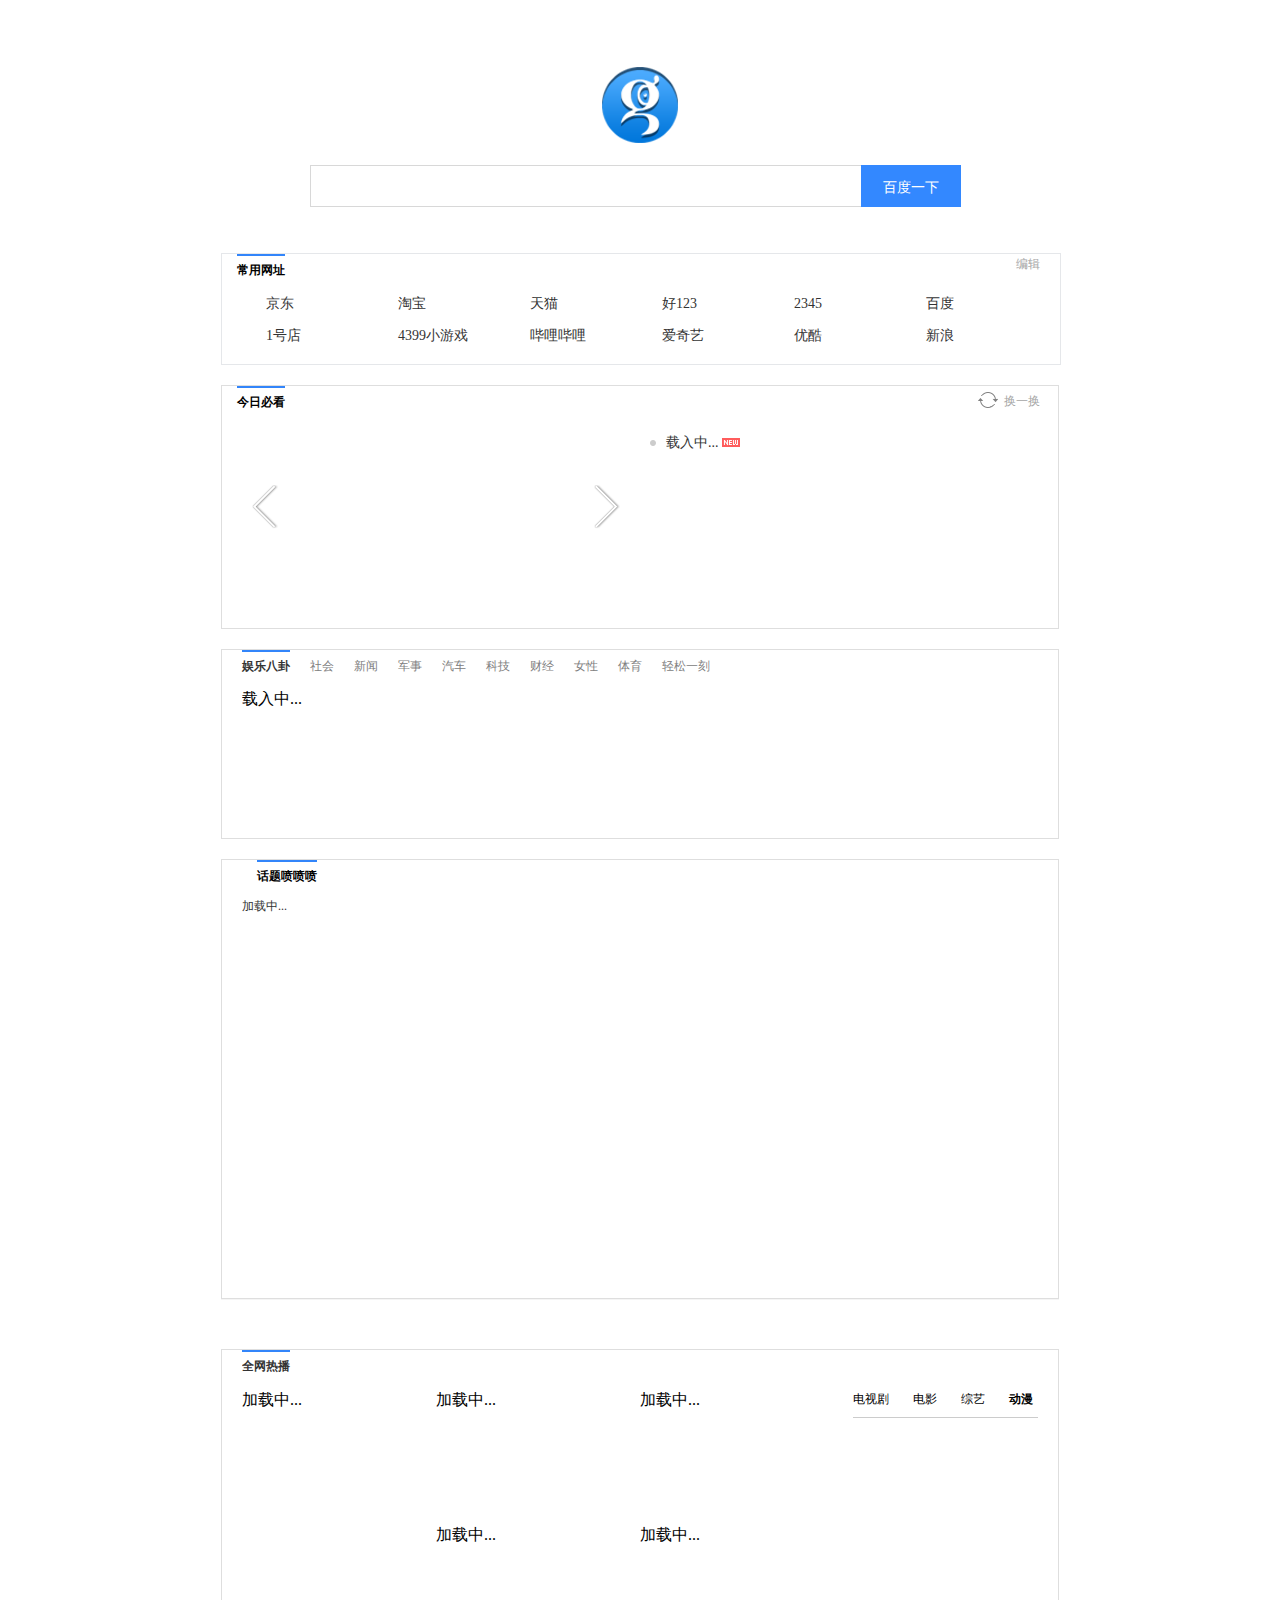
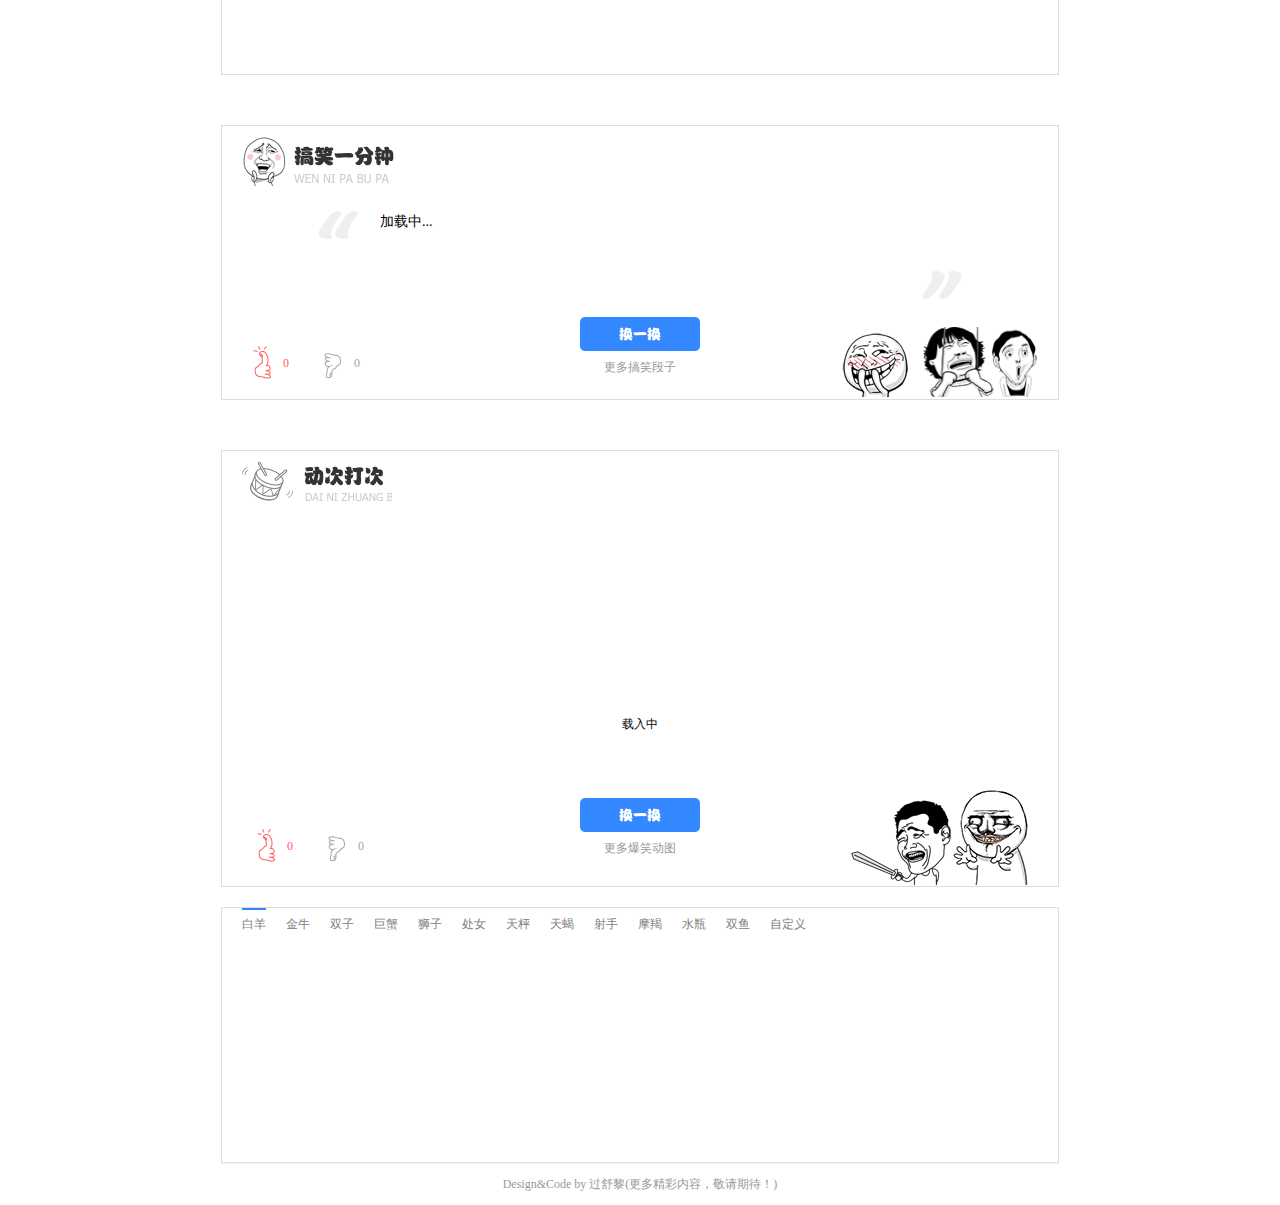
==== commit fb2cafcc: "fix navigation tab url bug" ====
--- a/src/index.html
+++ b/src/index.html
@@ -466,6 +466,13 @@
             </div>
         </div>
     </div>
+    <div class="author" id="author">
+        <div class="author-intro">
+            <a href="http://uisharer.com" target="_blank">
+                Design&Code&nbsp;by 过舒黎(更多精彩内容，敬请期待！)
+            </a>
+        </div>
+    </div>
     <div class="dialog-navigation-edit" id="dialog-navigation-edit">
         <h2 class="edit-head">
             <span class="edit-head-tips">编辑常用网址</span>
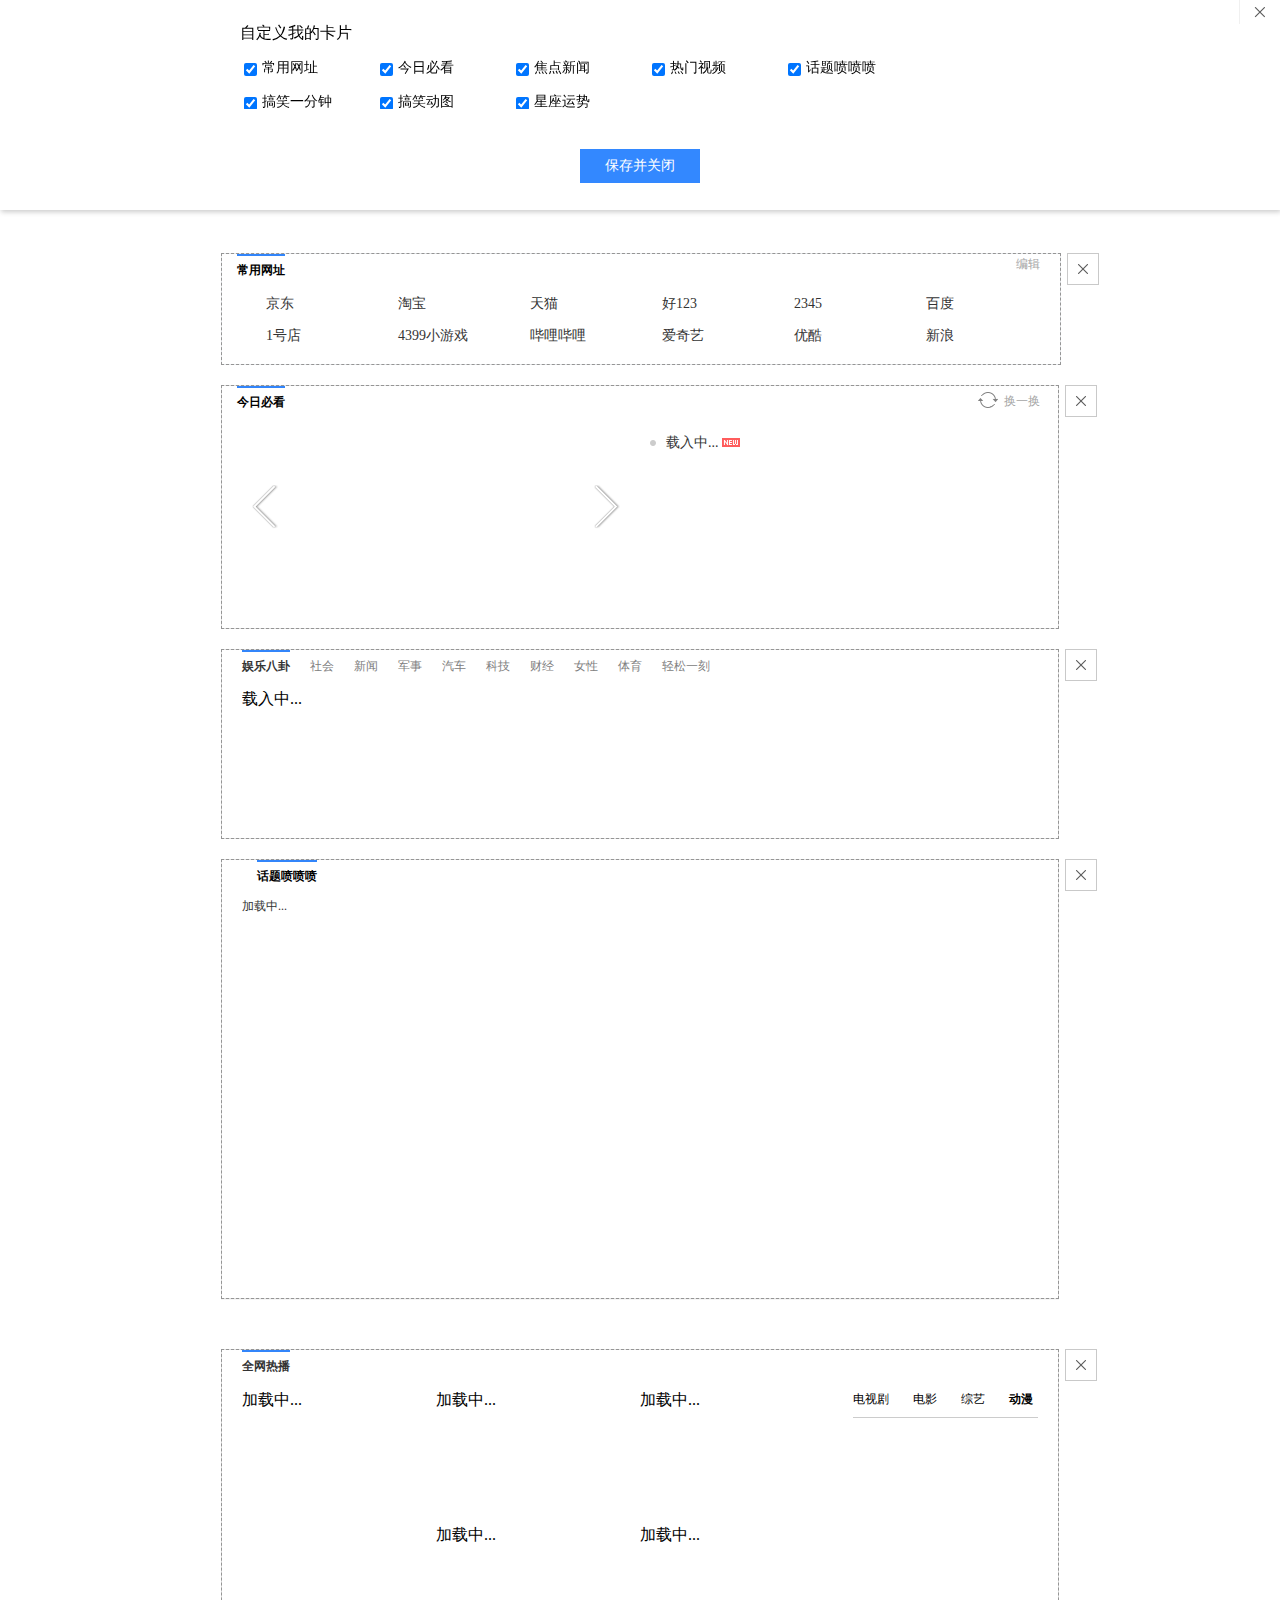
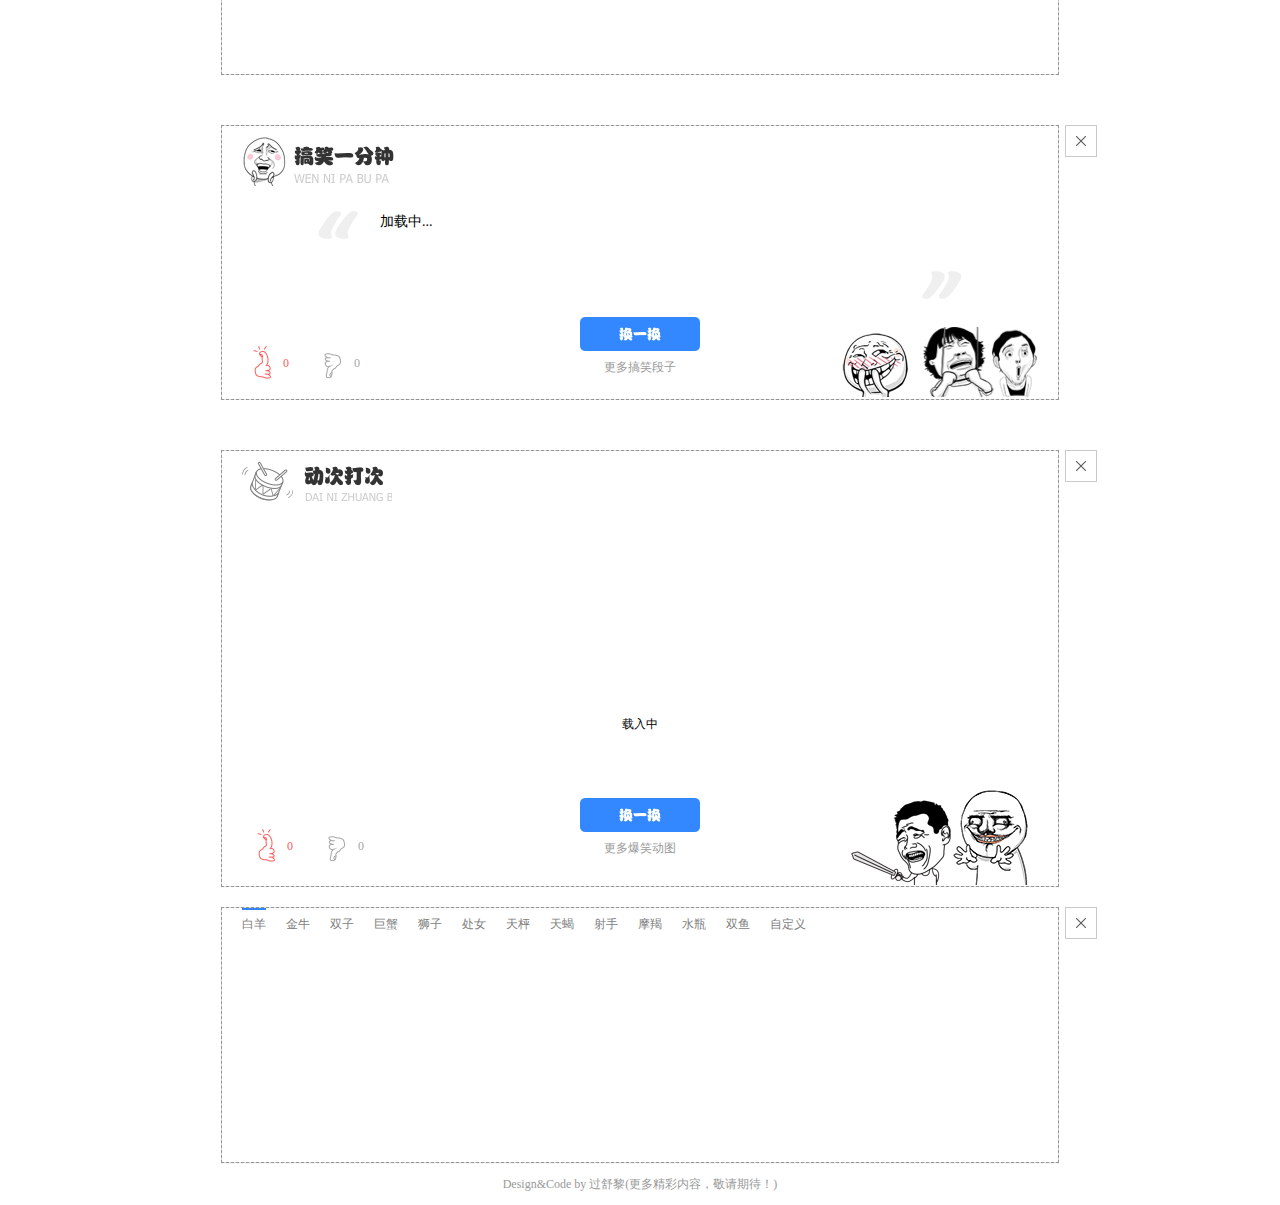
==== commit d6c90b92: "add modules regulation" ====
--- a/src/index.html
+++ b/src/index.html
@@ -5,10 +5,83 @@
     <meta charset="UTF-8">
     <meta name="keywords" content="">
     <meta http-equiv="X-UA-Compatible" content="IE=edge">
-    <title>0 0</title>
+    <title>导航页:-)(-:献给未来的你</title>
     <link rel="stylesheet" href="css/main.css">
 </head>
 <body>
+<div class="toolbar">
+    <div class="setting-button">
+        <span class="setting-button-icon"></span>
+        <span class="setting-button-title">自定义</span>
+    </div>
+</div>
+<div class="section-container" id="section-container">
+    <div class="section-top">
+        <button type="button" class="button section-button-close">
+            <span class="button-close">关闭</span>
+        </button>
+    </div>
+    <div class="section-wrapper">
+        <div class="section-wrapper-head">
+            自定义我的卡片
+        </div>
+        <div class="section-wrapper-inner">
+            <ul class="card-list-items">
+                <li class="card-list-item">
+                    <label>
+                        <input type="checkbox" class="card-list-item-input" id="sel-navigation" data-id="navigation">
+                        <span class="section-wrapper-tips">常用网址</span>
+                    </label>
+                </li>
+                <li class="card-list-item">
+                    <label>
+                        <input type="checkbox" class="card-list-item-input" id="sel-fengyun" data-id="hotbox">
+                        <span class="section-wrapper-tips">今日必看</span>
+                    </label>
+                </li>
+                <li class="card-list-item">
+                    <label>
+                        <input type="checkbox" class="card-list-item-input" id="sel-news" data-id="detailbox">
+                        <span class="section-wrapper-tips">焦点新闻</span>
+                    </label>
+                </li>
+                <li class="card-list-item">
+                    <label>
+                        <input type="checkbox" class="card-list-item-input" id="sel-video" data-id="video">
+                        <span class="section-wrapper-tips">热门视频</span>
+                    </label>
+                </li>
+                <li class="card-list-item">
+                    <label>
+                        <input type="checkbox" class="card-list-item-input" id="sel-topic" data-id="titlebox">
+                        <span class="section-wrapper-tips">话题喷喷喷</span>
+                    </label>
+                </li>
+                <li class="card-list-item card-list-item-l2">
+                    <label>
+                        <input type="checkbox" class="card-list-item-input" id="sel-fun" data-id="fun">
+                        <span class="section-wrapper-tips">搞笑一分钟</span>
+                    </label>
+                </li>
+                <li class="card-list-item card-list-item-l2">
+                    <label>
+                        <input type="checkbox" class="card-list-item-input" id="sel-gif" data-id="gif">
+                        <span class="section-wrapper-tips">搞笑动图</span>
+                    </label>
+                </li>
+                <li class="card-list-item card-list-item-l2">
+                    <label>
+                        <input type="checkbox" class="card-list-item-input" id="sel-constellation" data-id="constellation">
+                        <span class="section-wrapper-tips">星座运势</span>
+                    </label>
+                </li>
+            </ul>
+        </div>
+    </div>
+    <div class="section-bottom">
+        <button type="button" class="section-bottom-button">保存并关闭</button>
+    </div>
+</div>
 <div class="container">
     <div class="search" id="search">
         <div class="search-inner">
@@ -41,7 +114,7 @@
 
         </div>
     </div>
-    <div class="navigation" id="navigation">
+    <div class="navigation section-card" id="navigation">
         <h2 class="website-tab">
             <div class="tab-usual">常用网址</div>
         </h2>
@@ -89,8 +162,11 @@
                 </li>
             </ul>
         </div>
-    </div>
-    <div class="hotbox" id="hotbox">
+        <div class="section-card-handle">
+            <button type="button" class="button section-button-remove" data-id="navigation"></button>
+        </div>
+    </div>
+    <div class="hotbox section-card" id="hotbox">
         <h2 class="website-tab">
             <a href="http://top.baidu.com" target="_blank" class="tab-usual">今日必看</a>
             <span id="fyb" class="switch_button">
@@ -135,8 +211,11 @@
                 </ul>
             </div>
         </div>
-    </div>
-    <div class="detailbox">
+        <div class="section-card-handle">
+            <button type="button" class="button section-button-remove" data-id="hotbox"></button>
+        </div>
+    </div>
+    <div class="detailbox section-card" id="detailbox">
         <div class="detailbox-tab">
             <div class="detailbox-tab-item active">娱乐八卦</div>
             <div class="detailbox-tab-item">社会</div>
@@ -181,17 +260,22 @@
                 载入中...
             </div>
         </div>
-
-    </div>
-    <div class="titlebox" id="titlebox">
+        <div class="section-card-handle">
+            <button type="button" class="button section-button-remove" data-id="detailbox"></button>
+        </div>
+    </div>
+    <div class="titlebox section-card" id="titlebox">
         <h2 class="website-tab">
             <div class="tab-usual">话题喷喷喷</div>
         </h2>
         <div class="titlebox-content">
             加载中...
         </div>
-    </div>
-    <div class="video" id="video">
+        <div class="section-card-handle">
+            <button type="button" class="button section-button-remove" data-id="titlebox"></button>
+        </div>
+    </div>
+    <div class="video section-card" id="video">
         <h2 class="video-header">
             <span class="video-header-text">全网热播</span>
         </h2>
@@ -229,8 +313,11 @@
                 </div>
             </div>
         </div>
-    </div>
-    <div class="fun" id="fun">
+        <div class="section-card-handle">
+            <button type="button" class="button section-button-remove" data-id="video"></button>
+        </div>
+    </div>
+    <div class="fun section-card" id="fun">
         <div class="fun-head"></div>
         <div class="fun-content">
             <div class="fun-joke-left">
@@ -260,9 +347,12 @@
                 </div>
             </div>
         </div>
-
-    </div>
-    <div class="gif" id="gif">
+        <div class="section-card-handle">
+            <button type="button" class="button section-button-remove" data-id="fun"></button>
+        </div>
+
+    </div>
+    <div class="gif section-card" id="gif">
         <div class="gif-inner">
             <div class="gif-head">
                 <div class="gif-head-img">
@@ -301,8 +391,11 @@
             </div>
         </div>
         <div class="gif-bottom-bg"></div>
-    </div>
-    <div class="constellation" id="constellation">
+        <div class="section-card-handle">
+            <button type="button" class="button section-button-remove" data-id="gif"></button>
+        </div>
+    </div>
+    <div class="constellation section-card" id="constellation">
         <div class="constellation-header">
             <ul class="constellation-header-items">
                     <li data-name="aries" class="constellation-tab-active">
@@ -464,6 +557,9 @@
                     </button>
                 </div>
             </div>
+        </div>
+        <div class="section-card-handle">
+            <button type="button" class="button section-button-remove" data-id="constellation"></button>
         </div>
     </div>
     <div class="author" id="author">
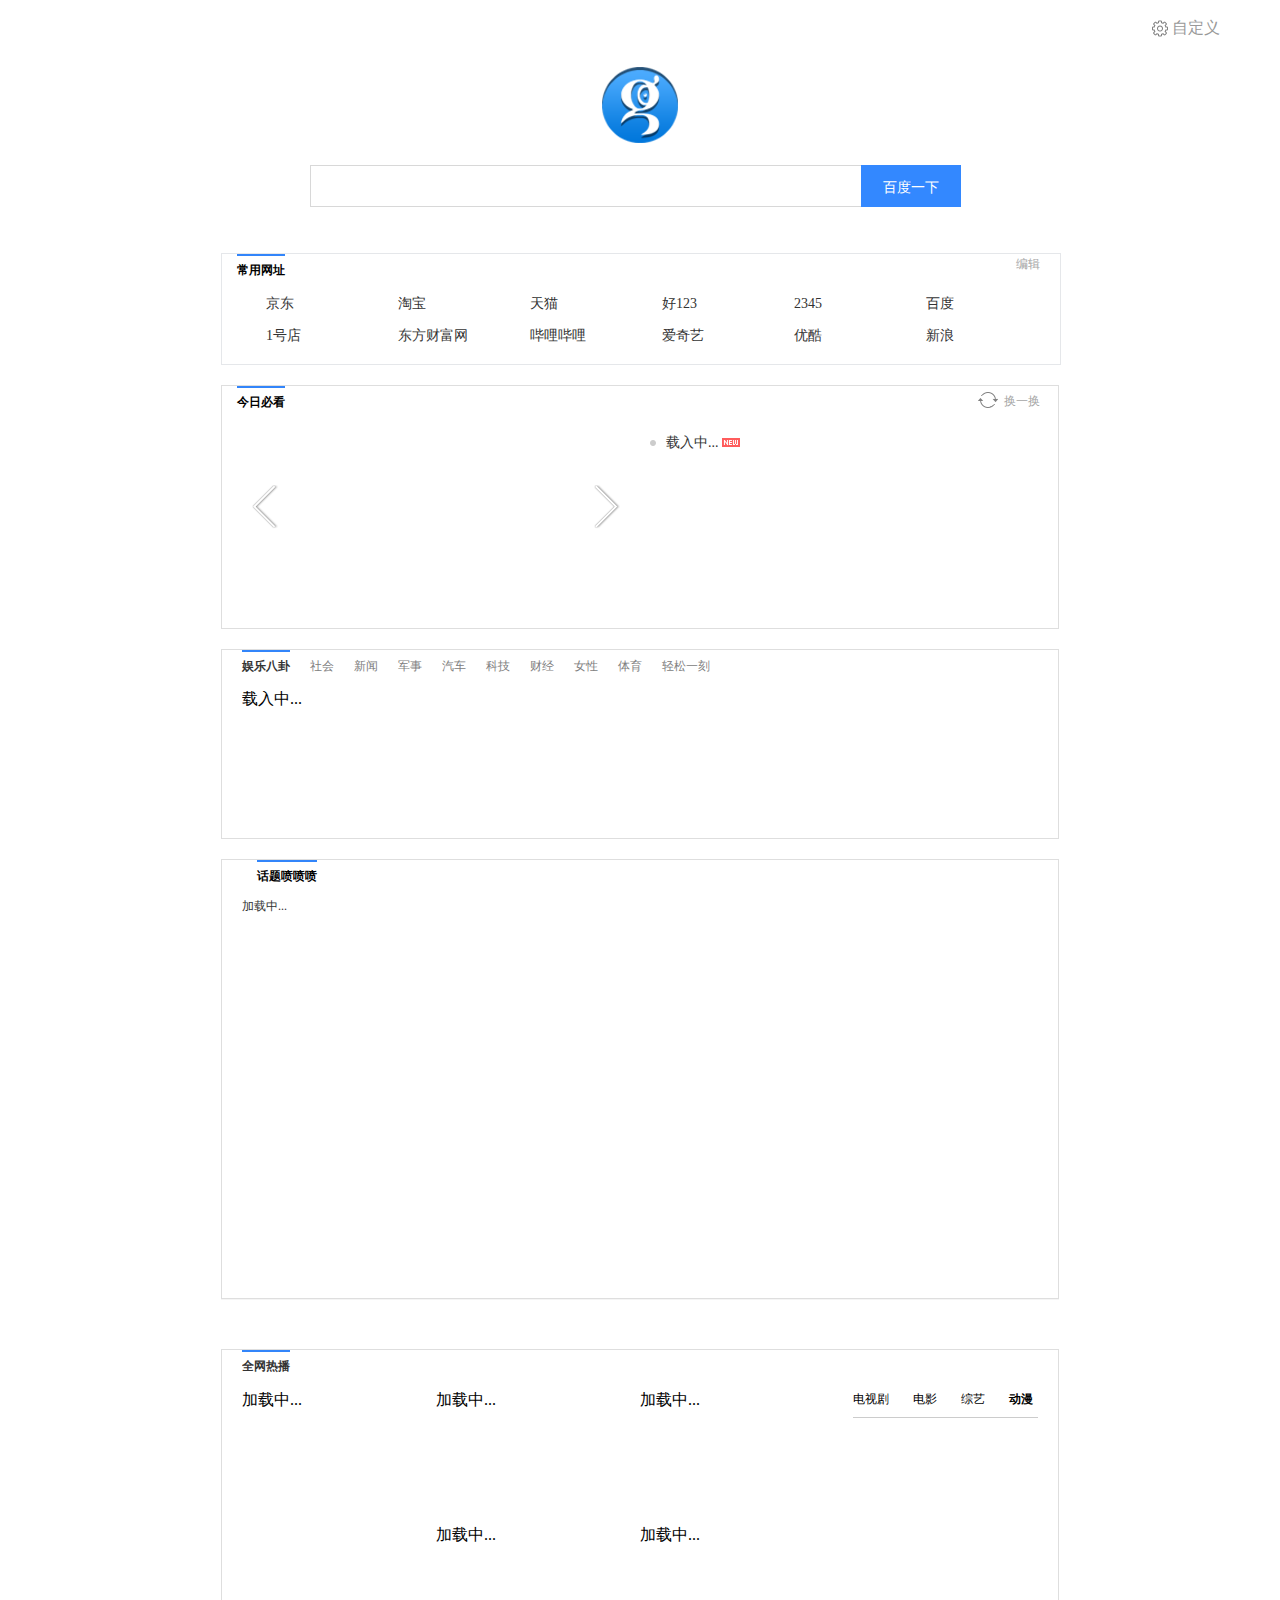
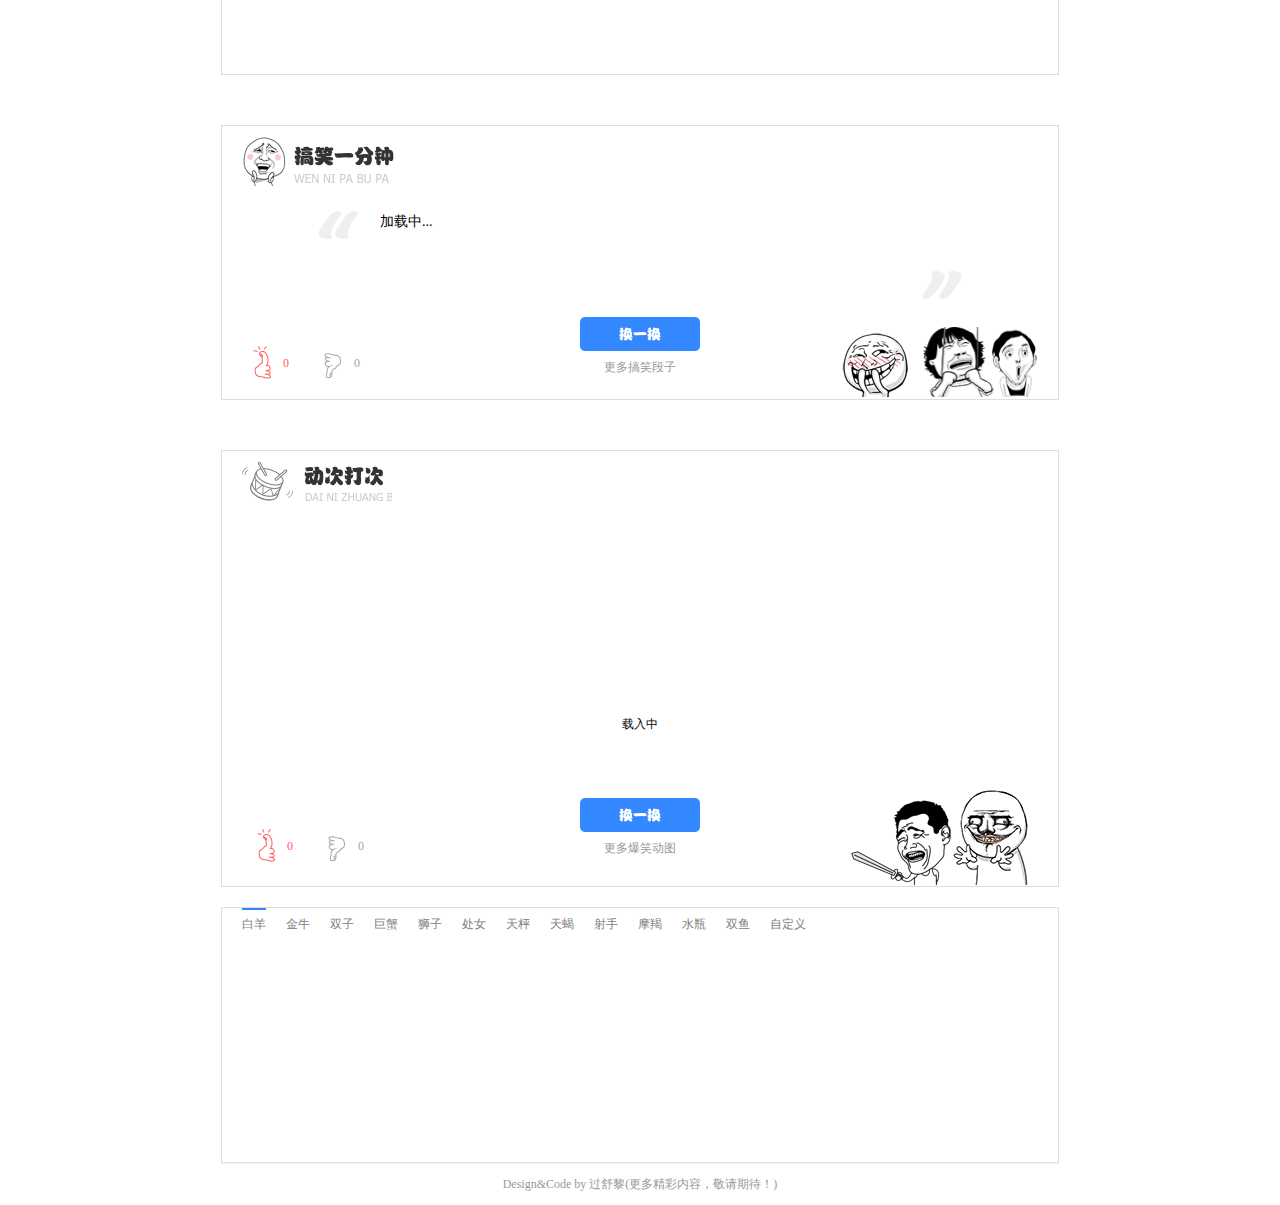
==== commit 76d0113d: "增加ico文件，修改首页一些固定链接" ====
--- a/src/index.html
+++ b/src/index.html
@@ -71,7 +71,8 @@
                 </li>
                 <li class="card-list-item card-list-item-l2">
                     <label>
-                        <input type="checkbox" class="card-list-item-input" id="sel-constellation" data-id="constellation">
+                        <input type="checkbox" class="card-list-item-input" id="sel-constellation"
+                               data-id="constellation">
                         <span class="section-wrapper-tips">星座运势</span>
                     </label>
                 </li>
@@ -145,8 +146,8 @@
                     <img src="http://www.yihaodian.com/favicon.ico"><a href="http://www.yihaodian.com/" target="_blank">1号店</a>
                 </li>
                 <li>
-                    <img src="http://www.4399.com/favicon.ico"><a href="http://www.4399.com/"
-                                                                  target="_blank">4399小游戏</a>
+                    <img src="http://www.eastmoney.com/favicon.ico"><a href="http://www.eastmoney.com"
+                                                                       target="_blank">东方财富网</a>
                 </li>
                 <li>
                     <img src="http://www.bilibili.com/favicon.ico"><a href="http://www.bilibili.com/" target="_blank">哔哩哔哩</a>
@@ -331,7 +332,8 @@
             </div>
             <div class="fun-bottom">
                 <button type="button" class="button button-fun-change"></button>
-                <a class="fun-more" href="https://www.baidu.com/s?wd=%E5%86%85%E6%B6%B5%E6%AE%B5%E5%AD%90" target="_blank">更多搞笑段子</a>
+                <a class="fun-more" href="https://www.baidu.com/s?wd=%E5%86%85%E6%B6%B5%E6%AE%B5%E5%AD%90"
+                   target="_blank">更多搞笑段子</a>
                 <div class="fun-vote">
                     <div class="vote-up">
                         <button type="button" class="button button-vote-up"></button>
@@ -398,45 +400,45 @@
     <div class="constellation section-card" id="constellation">
         <div class="constellation-header">
             <ul class="constellation-header-items">
-                    <li data-name="aries" class="constellation-tab-active">
-                        <a href="#constellation-aries">白羊</a>
-                    </li>
-                    <li data-name="taurus">
-                        <a href="#constellation-taurus">金牛</a>
-                    </li>
-                    <li data-name="gemini">
-                        <a href="#constellation-gemini">双子</a>
-                    </li>
-                    <li data-name="cancer">
-                        <a href="#constellation-cancer">巨蟹</a>
-                    </li>
-                    <li data-name="leo">
-                        <a href="#constellation-leo">狮子</a>
-                    </li>
-                    <li data-name="virgo">
-                        <a href="#constellation-virgo">处女</a>
-                    </li>
-                    <li data-name="libra">
-                        <a href="#constellation-libra">天枰</a>
-                    </li>
-                    <li data-name="scorpio">
-                        <a href="#constellation-scorpio">天蝎</a>
-                    </li>
-                    <li data-name="sagittarius">
-                        <a href="#constellation-sagittarius">射手</a>
-                    </li>
-                    <li data-name="capricornus">
-                        <a href="#constellation-capricornus">摩羯</a>
-                    </li>
-                    <li data-name="aquarius">
-                        <a href="#constellation-aquarius">水瓶</a>
-                    </li>
-                    <li data-name="pisces">
-                        <a href="#constellation-pisces">双鱼</a>
-                    </li>
-                    <li>
-                        <a href="#constellation-set" id="constellation-set-a">自定义</a>
-                    </li>
+                <li data-name="aries" class="constellation-tab-active">
+                    <a href="#constellation-aries">白羊</a>
+                </li>
+                <li data-name="taurus">
+                    <a href="#constellation-taurus">金牛</a>
+                </li>
+                <li data-name="gemini">
+                    <a href="#constellation-gemini">双子</a>
+                </li>
+                <li data-name="cancer">
+                    <a href="#constellation-cancer">巨蟹</a>
+                </li>
+                <li data-name="leo">
+                    <a href="#constellation-leo">狮子</a>
+                </li>
+                <li data-name="virgo">
+                    <a href="#constellation-virgo">处女</a>
+                </li>
+                <li data-name="libra">
+                    <a href="#constellation-libra">天枰</a>
+                </li>
+                <li data-name="scorpio">
+                    <a href="#constellation-scorpio">天蝎</a>
+                </li>
+                <li data-name="sagittarius">
+                    <a href="#constellation-sagittarius">射手</a>
+                </li>
+                <li data-name="capricornus">
+                    <a href="#constellation-capricornus">摩羯</a>
+                </li>
+                <li data-name="aquarius">
+                    <a href="#constellation-aquarius">水瓶</a>
+                </li>
+                <li data-name="pisces">
+                    <a href="#constellation-pisces">双鱼</a>
+                </li>
+                <li>
+                    <a href="#constellation-set" id="constellation-set-a">自定义</a>
+                </li>
             </ul>
         </div>
         <div class="constellation-content">
